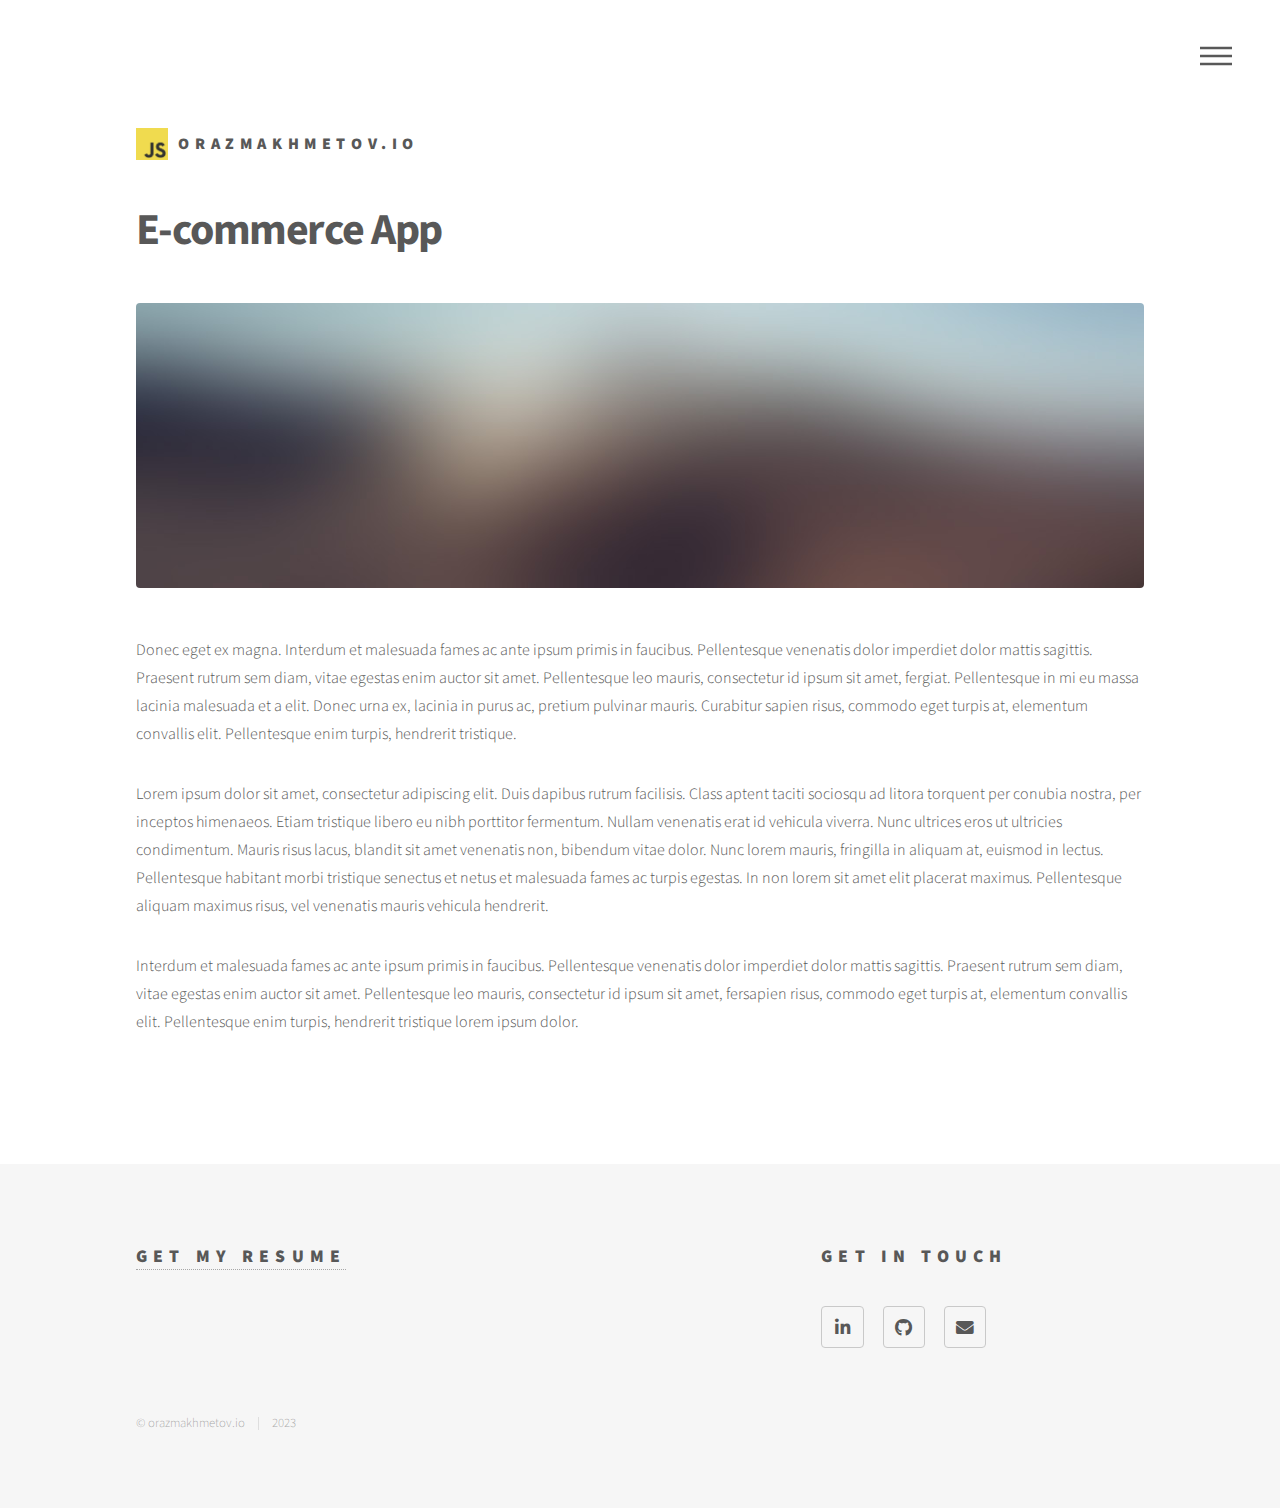
==== ecommerce.html @ 9e62b0be "Add files via upload" ====
<!DOCTYPE HTML>
<!---->
<html>
	<head>
		<title>Sample Page</title>
		<meta charset="utf-8" />
		<meta name="viewport" content="width=device-width, initial-scale=1, user-scalable=no" />
		<link rel="stylesheet" href="assets/css/main.css" />
		<noscript><link rel="stylesheet" href="assets/css/noscript.css" /></noscript>
	</head>
	<body class="is-preload">
		<!-- Wrapper -->
			<div id="wrapper">

				<!-- Header -->
					<header id="header">
						<div class="inner">

							<!-- Logo -->
								<a href="index.html" class="logo">
									<span class="symbol"><img src="images/JavaScript-logo.png" alt="" /></span><span class="title">orazmakhmetov.io</span>
								</a>

							<!-- Nav -->
								<nav>
									<ul>
										<li><a href="#menu">Menu</a></li>
									</ul>
								</nav>

						</div>
					</header>

				<!-- Menu -->
					<nav id="menu">
						<h2>Menu</h2>
						<ul>
							<li><a href="index.html">Home</a></li>
							<li><a href="generic.html">Ipsum veroeros</a></li>
							<li><a href="generic.html">Tempus etiam</a></li>
							<li><a href="generic.html">Consequat dolor</a></li>
							<li><a href="elements.html">Elements</a></li>
						</ul>
					</nav>

				<!-- Main -->
					<div id="main">
						<div class="inner">
							<h1>E-commerce App</h1>
							<span class="image main"><img src="images/pic13.jpg" alt="" /></span>
							<p>Donec eget ex magna. Interdum et malesuada fames ac ante ipsum primis in faucibus. Pellentesque venenatis dolor imperdiet dolor mattis sagittis. Praesent rutrum sem diam, vitae egestas enim auctor sit amet. Pellentesque leo mauris, consectetur id ipsum sit amet, fergiat. Pellentesque in mi eu massa lacinia malesuada et a elit. Donec urna ex, lacinia in purus ac, pretium pulvinar mauris. Curabitur sapien risus, commodo eget turpis at, elementum convallis elit. Pellentesque enim turpis, hendrerit tristique.</p>
							<p>Lorem ipsum dolor sit amet, consectetur adipiscing elit. Duis dapibus rutrum facilisis. Class aptent taciti sociosqu ad litora torquent per conubia nostra, per inceptos himenaeos. Etiam tristique libero eu nibh porttitor fermentum. Nullam venenatis erat id vehicula viverra. Nunc ultrices eros ut ultricies condimentum. Mauris risus lacus, blandit sit amet venenatis non, bibendum vitae dolor. Nunc lorem mauris, fringilla in aliquam at, euismod in lectus. Pellentesque habitant morbi tristique senectus et netus et malesuada fames ac turpis egestas. In non lorem sit amet elit placerat maximus. Pellentesque aliquam maximus risus, vel venenatis mauris vehicula hendrerit.</p>
							<p>Interdum et malesuada fames ac ante ipsum primis in faucibus. Pellentesque venenatis dolor imperdiet dolor mattis sagittis. Praesent rutrum sem diam, vitae egestas enim auctor sit amet. Pellentesque leo mauris, consectetur id ipsum sit amet, fersapien risus, commodo eget turpis at, elementum convallis elit. Pellentesque enim turpis, hendrerit tristique lorem ipsum dolor.</p>
						</div>
					</div>

				<!-- Footer -->
                <footer id="footer">
                    <div class="inner">
                        <section>
                            <h2> <a href="resume.html">
                                Get My Resume</h2>
                            </a>
                        </section>
                        <section>
                            <h2>Get in touch</h2>
                            <ul class="icons">
                                <li><a href="https://www.linkedin.com/in/omakh/" class="icon brands style2 fa-linkedin-in"><span class="label">LinkedIn</span></a></li>
                                <li><a href="https://github.com/gitoraz" class="icon brands style2 fa-github"><span class="label">GitHub</span></a></li>
                                <li><a href="mailto:omakh003@fiu.edu" class="icon solid style2 fa-envelope"><span class="label">Email</span></a></li>
                            </ul>
                        </section>
                        <ul class="copyright">
                            <li>&copy; orazmakhmetov.io</li><li>2023</a></li>
                        </ul>
                    </div>
                </footer>
        </div>

		<!-- Scripts -->
			<script src="assets/js/jquery.min.js"></script>
			<script src="assets/js/browser.min.js"></script>
			<script src="assets/js/breakpoints.min.js"></script>
			<script src="assets/js/util.js"></script>
			<script src="assets/js/main.js"></script>

	</body>
</html>
---- assets/css/main.css ----
@import url(fontawesome-all.min.css);
@import url("https://fonts.googleapis.com/css?family=Source+Sans+Pro:300,700,900");

html, body, div, span, applet, object,
iframe, h1, h2, h3, h4, h5, h6, p, blockquote,
pre, a, abbr, acronym, address, big, cite,
code, del, dfn, em, img, ins, kbd, q, s, samp,
small, strike, strong, sub, sup, tt, var, b,
u, i, center, dl, dt, dd, ol, ul, li, fieldset,
form, label, legend, table, caption, tbody,
tfoot, thead, tr, th, td, article, aside,
canvas, details, embed, figure, figcaption,
footer, header, hgroup, menu, nav, output, ruby,
section, summary, time, mark, audio, video {
	margin: 0;
	padding: 0;
	border: 0;
	font-size: 100%;
	font: inherit;
	vertical-align: baseline;}

article, aside, details, figcaption, figure,
footer, header, hgroup, menu, nav, section {
	display: block;}

body {
	line-height: 1;
}

ol, ul {
	list-style: none;
}

blockquote, q {
	quotes: none;
}

	blockquote:before, blockquote:after, q:before, q:after {
		content: '';
		content: none;
	}

table {
	border-collapse: collapse;
	border-spacing: 0;
}

body {
	-webkit-text-size-adjust: none;
}

mark {
	background-color: transparent;
	color: inherit;
}

input::-moz-focus-inner {
	border: 0;
	padding: 0;
}

input, select, textarea {
	-moz-appearance: none;
	-webkit-appearance: none;
	-ms-appearance: none;
	appearance: none;
}

/* Basic */

	@-ms-viewport {
		width: device-width;
	}

	body {
		-ms-overflow-style: scrollbar;
	}

	@media screen and (max-width: 480px) {

		html, body {
			min-width: 320px;
		}

	}

	html {
		box-sizing: border-box;
	}

	*, *:before, *:after {
		box-sizing: inherit;
	}

	body {
		background: #ffffff;
	}

		body.is-preload *, body.is-preload *:before, body.is-preload *:after {
			-moz-animation: none !important;
			-webkit-animation: none !important;
			-ms-animation: none !important;
			animation: none !important;
			-moz-transition: none !important;
			-webkit-transition: none !important;
			-ms-transition: none !important;
			transition: none !important;
		}

/* Type */

	body, input, select, textarea {
		color: #585858;
		font-family: "Source Sans Pro", Helvetica, sans-serif;
		font-size: 16pt;
		font-weight: 300;
		line-height: 1.75;
	}

		@media screen and (max-width: 1680px) {

			body, input, select, textarea {
				font-size: 14pt;
			}

		}

		@media screen and (max-width: 1280px) {

			body, input, select, textarea {
				font-size: 12pt;
			}

		}

	a {
		-moz-transition: border-bottom-color 0.2s ease, color 0.2s ease;
		-webkit-transition: border-bottom-color 0.2s ease, color 0.2s ease;
		-ms-transition: border-bottom-color 0.2s ease, color 0.2s ease;
		transition: border-bottom-color 0.2s ease, color 0.2s ease;
		text-decoration: none;
		color: #585858;
		border-bottom: dotted 1px rgba(88, 88, 88, 0.5);
	}

		a:hover {
			border-bottom-color: transparent;
			color: #f2849e !important;
		}

	strong, b {
		font-weight: 900;
	}

	em, i {
		font-style: italic;
	}

	p {
		margin: 0 0 2em 0;
	}

	h1 {
		font-size: 2.75em;
		font-weight: 700;
		line-height: 1.3;
		margin: 0 0 1em 0;
		letter-spacing: -0.035em;
	}

		h1 a {
			color: inherit;
		}

		@media screen and (max-width: 736px) {

			h1 {
				font-size: 2em;
				margin: 0 0 1em 0;
			}

		}

		@media screen and (max-width: 360px) {

			h1 {
				font-size: 1.75em;
			}

		}

	h2, h3, h4, h5, h6 {
		font-weight: 900;
		line-height: 1.5;
		margin: 0 0 2em 0;
		text-transform: uppercase;
		letter-spacing: 0.35em;
	}

		h2 a, h3 a, h4 a, h5 a, h6 a {
			color: inherit;
		}

	h2 {
		font-size: 1.1em;
	}

	h3 {
		font-size: 1em;
	}

	h4 {
		font-size: 0.8em;
	}

	h5 {
		font-size: 0.8em;
	}

	h6 {
		font-size: 0.8em;
	}

	@media screen and (max-width: 980px) {

		h1 br, h2 br, h3 br, h4 br, h5 br, h6 br {
			display: none;
		}

	}

	@media screen and (max-width: 736px) {

		h2 {
			font-size: 1em;
		}

		h3 {
			font-size: 0.8em;
		}

	}

	sub {
		font-size: 0.8em;
		position: relative;
		top: 0.5em;
	}

	sup {
		font-size: 0.8em;
		position: relative;
		top: -0.5em;
	}

	blockquote {
		border-left: solid 4px #c9c9c9;
		font-style: italic;
		margin: 0 0 2em 0;
		padding: 0.5em 0 0.5em 2em;
	}

	code {
		background: rgba(144, 144, 144, 0.075);
		border-radius: 4px;
		border: solid 1px #c9c9c9;
		font-family: "Courier New", monospace;
		font-size: 0.9em;
		margin: 0 0.25em;
		padding: 0.25em 0.65em;
	}

	pre {
		-webkit-overflow-scrolling: touch;
		font-family: "Courier New", monospace;
		font-size: 0.9em;
		margin: 0 0 2em 0;
	}

		pre code {
			display: block;
			line-height: 1.75;
			padding: 1em 1.5em;
			overflow-x: auto;
		}

	hr {
		border: 0;
		border-bottom: solid 1px #c9c9c9;
		margin: 2em 0;
	}

		hr.major {
			margin: 3em 0;
		}

	.align-left {
		text-align: left;
	}

	.align-center {
		text-align: center;
	}

	.align-right {
		text-align: right;
	}

/* Row */

	.row {
		display: flex;
		flex-wrap: wrap;
		box-sizing: border-box;
		align-items: stretch;
	}

		.row > * {
			box-sizing: border-box;
		}

		.row.gtr-uniform > * > :last-child {
			margin-bottom: 0;
		}

		.row.aln-left {
			justify-content: flex-start;
		}

		.row.aln-center {
			justify-content: center;
		}

		.row.aln-right {
			justify-content: flex-end;
		}

		.row.aln-top {
			align-items: flex-start;
		}

		.row.aln-middle {
			align-items: center;
		}

		.row.aln-bottom {
			align-items: flex-end;
		}

		.row > .imp {
			order: -1;
		}

		.row > .col-1 {
			width: 8.33333%;
		}

		.row > .off-1 {
			margin-left: 8.33333%;
		}

		.row > .col-2 {
			width: 16.66667%;
		}

		.row > .off-2 {
			margin-left: 16.66667%;
		}

		.row > .col-3 {
			width: 25%;
		}

		.row > .off-3 {
			margin-left: 25%;
		}

		.row > .col-4 {
			width: 33.33333%;
		}

		.row > .off-4 {
			margin-left: 33.33333%;
		}

		.row > .col-5 {
			width: 41.66667%;
		}

		.row > .off-5 {
			margin-left: 41.66667%;
		}

		.row > .col-6 {
			width: 50%;
		}

		.row > .off-6 {
			margin-left: 50%;
		}

		.row > .col-7 {
			width: 58.33333%;
		}

		.row > .off-7 {
			margin-left: 58.33333%;
		}

		.row > .col-8 {
			width: 66.66667%;
		}

		.row > .off-8 {
			margin-left: 66.66667%;
		}

		.row > .col-9 {
			width: 75%;
		}

		.row > .off-9 {
			margin-left: 75%;
		}

		.row > .col-10 {
			width: 83.33333%;
		}

		.row > .off-10 {
			margin-left: 83.33333%;
		}

		.row > .col-11 {
			width: 91.66667%;
		}

		.row > .off-11 {
			margin-left: 91.66667%;
		}

		.row > .col-12 {
			width: 100%;
		}

		.row > .off-12 {
			margin-left: 100%;
		}

		.row.gtr-0 {
			margin-top: 0;
			margin-left: 0em;
		}

			.row.gtr-0 > * {
				padding: 0 0 0 0em;
			}

			.row.gtr-0.gtr-uniform {
				margin-top: 0em;
			}

				.row.gtr-0.gtr-uniform > * {
					padding-top: 0em;
				}

		.row.gtr-25 {
			margin-top: 0;
			margin-left: -0.5em;
		}

			.row.gtr-25 > * {
				padding: 0 0 0 0.5em;
			}

			.row.gtr-25.gtr-uniform {
				margin-top: -0.5em;
			}

				.row.gtr-25.gtr-uniform > * {
					padding-top: 0.5em;
				}

		.row.gtr-50 {
			margin-top: 0;
			margin-left: -1em;
		}

			.row.gtr-50 > * {
				padding: 0 0 0 1em;
			}

			.row.gtr-50.gtr-uniform {
				margin-top: -1em;
			}

				.row.gtr-50.gtr-uniform > * {
					padding-top: 1em;
				}

		.row {
			margin-top: 0;
			margin-left: -2em;
		}

			.row > * {
				padding: 0 0 0 2em;
			}

			.row.gtr-uniform {
				margin-top: -2em;
			}

				.row.gtr-uniform > * {
					padding-top: 2em;
				}

		.row.gtr-150 {
			margin-top: 0;
			margin-left: -3em;
		}

			.row.gtr-150 > * {
				padding: 0 0 0 3em;
			}

			.row.gtr-150.gtr-uniform {
				margin-top: -3em;
			}

				.row.gtr-150.gtr-uniform > * {
					padding-top: 3em;
				}

		.row.gtr-200 {
			margin-top: 0;
			margin-left: -4em;
		}

			.row.gtr-200 > * {
				padding: 0 0 0 4em;
			}

			.row.gtr-200.gtr-uniform {
				margin-top: -4em;
			}

				.row.gtr-200.gtr-uniform > * {
					padding-top: 4em;
				}

		@media screen and (max-width: 1680px) {

			.row {
				display: flex;
				flex-wrap: wrap;
				box-sizing: border-box;
				align-items: stretch;
			}

				.row > * {
					box-sizing: border-box;
				}

				.row.gtr-uniform > * > :last-child {
					margin-bottom: 0;
				}

				.row.aln-left {
					justify-content: flex-start;
				}

				.row.aln-center {
					justify-content: center;
				}

				.row.aln-right {
					justify-content: flex-end;
				}

				.row.aln-top {
					align-items: flex-start;
				}

				.row.aln-middle {
					align-items: center;
				}

				.row.aln-bottom {
					align-items: flex-end;
				}

				.row > .imp-xlarge {
					order: -1;
				}

				.row > .col-1-xlarge {
					width: 8.33333%;
				}

				.row > .off-1-xlarge {
					margin-left: 8.33333%;
				}

				.row > .col-2-xlarge {
					width: 16.66667%;
				}

				.row > .off-2-xlarge {
					margin-left: 16.66667%;
				}

				.row > .col-3-xlarge {
					width: 25%;
				}

				.row > .off-3-xlarge {
					margin-left: 25%;
				}

				.row > .col-4-xlarge {
					width: 33.33333%;
				}

				.row > .off-4-xlarge {
					margin-left: 33.33333%;
				}

				.row > .col-5-xlarge {
					width: 41.66667%;
				}

				.row > .off-5-xlarge {
					margin-left: 41.66667%;
				}

				.row > .col-6-xlarge {
					width: 50%;
				}

				.row > .off-6-xlarge {
					margin-left: 50%;
				}

				.row > .col-7-xlarge {
					width: 58.33333%;
				}

				.row > .off-7-xlarge {
					margin-left: 58.33333%;
				}

				.row > .col-8-xlarge {
					width: 66.66667%;
				}

				.row > .off-8-xlarge {
					margin-left: 66.66667%;
				}

				.row > .col-9-xlarge {
					width: 75%;
				}

				.row > .off-9-xlarge {
					margin-left: 75%;
				}

				.row > .col-10-xlarge {
					width: 83.33333%;
				}

				.row > .off-10-xlarge {
					margin-left: 83.33333%;
				}

				.row > .col-11-xlarge {
					width: 91.66667%;
				}

				.row > .off-11-xlarge {
					margin-left: 91.66667%;
				}

				.row > .col-12-xlarge {
					width: 100%;
				}

				.row > .off-12-xlarge {
					margin-left: 100%;
				}

				.row.gtr-0 {
					margin-top: 0;
					margin-left: 0em;
				}

					.row.gtr-0 > * {
						padding: 0 0 0 0em;
					}

					.row.gtr-0.gtr-uniform {
						margin-top: 0em;
					}

						.row.gtr-0.gtr-uniform > * {
							padding-top: 0em;
						}

				.row.gtr-25 {
					margin-top: 0;
					margin-left: -0.5em;
				}

					.row.gtr-25 > * {
						padding: 0 0 0 0.5em;
					}

					.row.gtr-25.gtr-uniform {
						margin-top: -0.5em;
					}

						.row.gtr-25.gtr-uniform > * {
							padding-top: 0.5em;
						}

				.row.gtr-50 {
					margin-top: 0;
					margin-left: -1em;
				}

					.row.gtr-50 > * {
						padding: 0 0 0 1em;
					}

					.row.gtr-50.gtr-uniform {
						margin-top: -1em;
					}

						.row.gtr-50.gtr-uniform > * {
							padding-top: 1em;
						}

				.row {
					margin-top: 0;
					margin-left: -2em;
				}

					.row > * {
						padding: 0 0 0 2em;
					}

					.row.gtr-uniform {
						margin-top: -2em;
					}

						.row.gtr-uniform > * {
							padding-top: 2em;
						}

				.row.gtr-150 {
					margin-top: 0;
					margin-left: -3em;
				}

					.row.gtr-150 > * {
						padding: 0 0 0 3em;
					}

					.row.gtr-150.gtr-uniform {
						margin-top: -3em;
					}

						.row.gtr-150.gtr-uniform > * {
							padding-top: 3em;
						}

				.row.gtr-200 {
					margin-top: 0;
					margin-left: -4em;
				}

					.row.gtr-200 > * {
						padding: 0 0 0 4em;
					}

					.row.gtr-200.gtr-uniform {
						margin-top: -4em;
					}

						.row.gtr-200.gtr-uniform > * {
							padding-top: 4em;
						}

		}

		@media screen and (max-width: 1280px) {

			.row {
				display: flex;
				flex-wrap: wrap;
				box-sizing: border-box;
				align-items: stretch;
			}

				.row > * {
					box-sizing: border-box;
				}

				.row.gtr-uniform > * > :last-child {
					margin-bottom: 0;
				}

				.row.aln-left {
					justify-content: flex-start;
				}

				.row.aln-center {
					justify-content: center;
				}

				.row.aln-right {
					justify-content: flex-end;
				}

				.row.aln-top {
					align-items: flex-start;
				}

				.row.aln-middle {
					align-items: center;
				}

				.row.aln-bottom {
					align-items: flex-end;
				}

				.row > .imp-large {
					order: -1;
				}

				.row > .col-1-large {
					width: 8.33333%;
				}

				.row > .off-1-large {
					margin-left: 8.33333%;
				}

				.row > .col-2-large {
					width: 16.66667%;
				}

				.row > .off-2-large {
					margin-left: 16.66667%;
				}

				.row > .col-3-large {
					width: 25%;
				}

				.row > .off-3-large {
					margin-left: 25%;
				}

				.row > .col-4-large {
					width: 33.33333%;
				}

				.row > .off-4-large {
					margin-left: 33.33333%;
				}

				.row > .col-5-large {
					width: 41.66667%;
				}

				.row > .off-5-large {
					margin-left: 41.66667%;
				}

				.row > .col-6-large {
					width: 50%;
				}

				.row > .off-6-large {
					margin-left: 50%;
				}

				.row > .col-7-large {
					width: 58.33333%;
				}

				.row > .off-7-large {
					margin-left: 58.33333%;
				}

				.row > .col-8-large {
					width: 66.66667%;
				}

				.row > .off-8-large {
					margin-left: 66.66667%;
				}

				.row > .col-9-large {
					width: 75%;
				}

				.row > .off-9-large {
					margin-left: 75%;
				}

				.row > .col-10-large {
					width: 83.33333%;
				}

				.row > .off-10-large {
					margin-left: 83.33333%;
				}

				.row > .col-11-large {
					width: 91.66667%;
				}

				.row > .off-11-large {
					margin-left: 91.66667%;
				}

				.row > .col-12-large {
					width: 100%;
				}

				.row > .off-12-large {
					margin-left: 100%;
				}

				.row.gtr-0 {
					margin-top: 0;
					margin-left: 0em;
				}

					.row.gtr-0 > * {
						padding: 0 0 0 0em;
					}

					.row.gtr-0.gtr-uniform {
						margin-top: 0em;
					}

						.row.gtr-0.gtr-uniform > * {
							padding-top: 0em;
						}

				.row.gtr-25 {
					margin-top: 0;
					margin-left: -0.5em;
				}

					.row.gtr-25 > * {
						padding: 0 0 0 0.5em;
					}

					.row.gtr-25.gtr-uniform {
						margin-top: -0.5em;
					}

						.row.gtr-25.gtr-uniform > * {
							padding-top: 0.5em;
						}

				.row.gtr-50 {
					margin-top: 0;
					margin-left: -1em;
				}

					.row.gtr-50 > * {
						padding: 0 0 0 1em;
					}

					.row.gtr-50.gtr-uniform {
						margin-top: -1em;
					}

						.row.gtr-50.gtr-uniform > * {
							padding-top: 1em;
						}

				.row {
					margin-top: 0;
					margin-left: -2em;
				}

					.row > * {
						padding: 0 0 0 2em;
					}

					.row.gtr-uniform {
						margin-top: -2em;
					}

						.row.gtr-uniform > * {
							padding-top: 2em;
						}

				.row.gtr-150 {
					margin-top: 0;
					margin-left: -3em;
				}

					.row.gtr-150 > * {
						padding: 0 0 0 3em;
					}

					.row.gtr-150.gtr-uniform {
						margin-top: -3em;
					}

						.row.gtr-150.gtr-uniform > * {
							padding-top: 3em;
						}

				.row.gtr-200 {
					margin-top: 0;
					margin-left: -4em;
				}

					.row.gtr-200 > * {
						padding: 0 0 0 4em;
					}

					.row.gtr-200.gtr-uniform {
						margin-top: -4em;
					}

						.row.gtr-200.gtr-uniform > * {
							padding-top: 4em;
						}

		}

		@media screen and (max-width: 980px) {

			.row {
				display: flex;
				flex-wrap: wrap;
				box-sizing: border-box;
				align-items: stretch;
			}

				.row > * {
					box-sizing: border-box;
				}

				.row.gtr-uniform > * > :last-child {
					margin-bottom: 0;
				}

				.row.aln-left {
					justify-content: flex-start;
				}

				.row.aln-center {
					justify-content: center;
				}

				.row.aln-right {
					justify-content: flex-end;
				}

				.row.aln-top {
					align-items: flex-start;
				}

				.row.aln-middle {
					align-items: center;
				}

				.row.aln-bottom {
					align-items: flex-end;
				}

				.row > .imp-medium {
					order: -1;
				}

				.row > .col-1-medium {
					width: 8.33333%;
				}

				.row > .off-1-medium {
					margin-left: 8.33333%;
				}

				.row > .col-2-medium {
					width: 16.66667%;
				}

				.row > .off-2-medium {
					margin-left: 16.66667%;
				}

				.row > .col-3-medium {
					width: 25%;
				}

				.row > .off-3-medium {
					margin-left: 25%;
				}

				.row > .col-4-medium {
					width: 33.33333%;
				}

				.row > .off-4-medium {
					margin-left: 33.33333%;
				}

				.row > .col-5-medium {
					width: 41.66667%;
				}

				.row > .off-5-medium {
					margin-left: 41.66667%;
				}

				.row > .col-6-medium {
					width: 50%;
				}

				.row > .off-6-medium {
					margin-left: 50%;
				}

				.row > .col-7-medium {
					width: 58.33333%;
				}

				.row > .off-7-medium {
					margin-left: 58.33333%;
				}

				.row > .col-8-medium {
					width: 66.66667%;
				}

				.row > .off-8-medium {
					margin-left: 66.66667%;
				}

				.row > .col-9-medium {
					width: 75%;
				}

				.row > .off-9-medium {
					margin-left: 75%;
				}

				.row > .col-10-medium {
					width: 83.33333%;
				}

				.row > .off-10-medium {
					margin-left: 83.33333%;
				}

				.row > .col-11-medium {
					width: 91.66667%;
				}

				.row > .off-11-medium {
					margin-left: 91.66667%;
				}

				.row > .col-12-medium {
					width: 100%;
				}

				.row > .off-12-medium {
					margin-left: 100%;
				}

				.row.gtr-0 {
					margin-top: 0;
					margin-left: 0em;
				}

					.row.gtr-0 > * {
						padding: 0 0 0 0em;
					}

					.row.gtr-0.gtr-uniform {
						margin-top: 0em;
					}

						.row.gtr-0.gtr-uniform > * {
							padding-top: 0em;
						}

				.row.gtr-25 {
					margin-top: 0;
					margin-left: -0.375em;
				}

					.row.gtr-25 > * {
						padding: 0 0 0 0.375em;
					}

					.row.gtr-25.gtr-uniform {
						margin-top: -0.375em;
					}

						.row.gtr-25.gtr-uniform > * {
							padding-top: 0.375em;
						}

				.row.gtr-50 {
					margin-top: 0;
					margin-left: -0.75em;
				}

					.row.gtr-50 > * {
						padding: 0 0 0 0.75em;
					}

					.row.gtr-50.gtr-uniform {
						margin-top: -0.75em;
					}

						.row.gtr-50.gtr-uniform > * {
							padding-top: 0.75em;
						}

				.row {
					margin-top: 0;
					margin-left: -1.5em;
				}

					.row > * {
						padding: 0 0 0 1.5em;
					}

					.row.gtr-uniform {
						margin-top: -1.5em;
					}

						.row.gtr-uniform > * {
							padding-top: 1.5em;
						}

				.row.gtr-150 {
					margin-top: 0;
					margin-left: -2.25em;
				}

					.row.gtr-150 > * {
						padding: 0 0 0 2.25em;
					}

					.row.gtr-150.gtr-uniform {
						margin-top: -2.25em;
					}

						.row.gtr-150.gtr-uniform > * {
							padding-top: 2.25em;
						}

				.row.gtr-200 {
					margin-top: 0;
					margin-left: -3em;
				}

					.row.gtr-200 > * {
						padding: 0 0 0 3em;
					}

					.row.gtr-200.gtr-uniform {
						margin-top: -3em;
					}

						.row.gtr-200.gtr-uniform > * {
							padding-top: 3em;
						}

		}

		@media screen and (max-width: 736px) {

			.row {
				display: flex;
				flex-wrap: wrap;
				box-sizing: border-box;
				align-items: stretch;
			}

				.row > * {
					box-sizing: border-box;
				}

				.row.gtr-uniform > * > :last-child {
					margin-bottom: 0;
				}

				.row.aln-left {
					justify-content: flex-start;
				}

				.row.aln-center {
					justify-content: center;
				}

				.row.aln-right {
					justify-content: flex-end;
				}

				.row.aln-top {
					align-items: flex-start;
				}

				.row.aln-middle {
					align-items: center;
				}

				.row.aln-bottom {
					align-items: flex-end;
				}

				.row > .imp-small {
					order: -1;
				}

				.row > .col-1-small {
					width: 8.33333%;
				}

				.row > .off-1-small {
					margin-left: 8.33333%;
				}

				.row > .col-2-small {
					width: 16.66667%;
				}

				.row > .off-2-small {
					margin-left: 16.66667%;
				}

				.row > .col-3-small {
					width: 25%;
				}

				.row > .off-3-small {
					margin-left: 25%;
				}

				.row > .col-4-small {
					width: 33.33333%;
				}

				.row > .off-4-small {
					margin-left: 33.33333%;
				}

				.row > .col-5-small {
					width: 41.66667%;
				}

				.row > .off-5-small {
					margin-left: 41.66667%;
				}

				.row > .col-6-small {
					width: 50%;
				}

				.row > .off-6-small {
					margin-left: 50%;
				}

				.row > .col-7-small {
					width: 58.33333%;
				}

				.row > .off-7-small {
					margin-left: 58.33333%;
				}

				.row > .col-8-small {
					width: 66.66667%;
				}

				.row > .off-8-small {
					margin-left: 66.66667%;
				}

				.row > .col-9-small {
					width: 75%;
				}

				.row > .off-9-small {
					margin-left: 75%;
				}

				.row > .col-10-small {
					width: 83.33333%;
				}

				.row > .off-10-small {
					margin-left: 83.33333%;
				}

				.row > .col-11-small {
					width: 91.66667%;
				}

				.row > .off-11-small {
					margin-left: 91.66667%;
				}

				.row > .col-12-small {
					width: 100%;
				}

				.row > .off-12-small {
					margin-left: 100%;
				}

				.row.gtr-0 {
					margin-top: 0;
					margin-left: 0em;
				}

					.row.gtr-0 > * {
						padding: 0 0 0 0em;
					}

					.row.gtr-0.gtr-uniform {
						margin-top: 0em;
					}

						.row.gtr-0.gtr-uniform > * {
							padding-top: 0em;
						}

				.row.gtr-25 {
					margin-top: 0;
					margin-left: -0.25em;
				}

					.row.gtr-25 > * {
						padding: 0 0 0 0.25em;
					}

					.row.gtr-25.gtr-uniform {
						margin-top: -0.25em;
					}

						.row.gtr-25.gtr-uniform > * {
							padding-top: 0.25em;
						}

				.row.gtr-50 {
					margin-top: 0;
					margin-left: -0.5em;
				}

					.row.gtr-50 > * {
						padding: 0 0 0 0.5em;
					}

					.row.gtr-50.gtr-uniform {
						margin-top: -0.5em;
					}

						.row.gtr-50.gtr-uniform > * {
							padding-top: 0.5em;
						}

				.row {
					margin-top: 0;
					margin-left: -1em;
				}

					.row > * {
						padding: 0 0 0 1em;
					}

					.row.gtr-uniform {
						margin-top: -1em;
					}

						.row.gtr-uniform > * {
							padding-top: 1em;
						}

				.row.gtr-150 {
					margin-top: 0;
					margin-left: -1.5em;
				}

					.row.gtr-150 > * {
						padding: 0 0 0 1.5em;
					}

					.row.gtr-150.gtr-uniform {
						margin-top: -1.5em;
					}

						.row.gtr-150.gtr-uniform > * {
							padding-top: 1.5em;
						}

				.row.gtr-200 {
					margin-top: 0;
					margin-left: -2em;
				}

					.row.gtr-200 > * {
						padding: 0 0 0 2em;
					}

					.row.gtr-200.gtr-uniform {
						margin-top: -2em;
					}

						.row.gtr-200.gtr-uniform > * {
							padding-top: 2em;
						}

		}

		@media screen and (max-width: 480px) {

			.row {
				display: flex;
				flex-wrap: wrap;
				box-sizing: border-box;
				align-items: stretch;
			}

				.row > * {
					box-sizing: border-box;
				}

				.row.gtr-uniform > * > :last-child {
					margin-bottom: 0;
				}

				.row.aln-left {
					justify-content: flex-start;
				}

				.row.aln-center {
					justify-content: center;
				}

				.row.aln-right {
					justify-content: flex-end;
				}

				.row.aln-top {
					align-items: flex-start;
				}

				.row.aln-middle {
					align-items: center;
				}

				.row.aln-bottom {
					align-items: flex-end;
				}

				.row > .imp-xsmall {
					order: -1;
				}

				.row > .col-1-xsmall {
					width: 8.33333%;
				}

				.row > .off-1-xsmall {
					margin-left: 8.33333%;
				}

				.row > .col-2-xsmall {
					width: 16.66667%;
				}

				.row > .off-2-xsmall {
					margin-left: 16.66667%;
				}

				.row > .col-3-xsmall {
					width: 25%;
				}

				.row > .off-3-xsmall {
					margin-left: 25%;
				}

				.row > .col-4-xsmall {
					width: 33.33333%;
				}

				.row > .off-4-xsmall {
					margin-left: 33.33333%;
				}

				.row > .col-5-xsmall {
					width: 41.66667%;
				}

				.row > .off-5-xsmall {
					margin-left: 41.66667%;
				}

				.row > .col-6-xsmall {
					width: 50%;
				}

				.row > .off-6-xsmall {
					margin-left: 50%;
				}

				.row > .col-7-xsmall {
					width: 58.33333%;
				}

				.row > .off-7-xsmall {
					margin-left: 58.33333%;
				}

				.row > .col-8-xsmall {
					width: 66.66667%;
				}

				.row > .off-8-xsmall {
					margin-left: 66.66667%;
				}

				.row > .col-9-xsmall {
					width: 75%;
				}

				.row > .off-9-xsmall {
					margin-left: 75%;
				}

				.row > .col-10-xsmall {
					width: 83.33333%;
				}

				.row > .off-10-xsmall {
					margin-left: 83.33333%;
				}

				.row > .col-11-xsmall {
					width: 91.66667%;
				}

				.row > .off-11-xsmall {
					margin-left: 91.66667%;
				}

				.row > .col-12-xsmall {
					width: 100%;
				}

				.row > .off-12-xsmall {
					margin-left: 100%;
				}

				.row.gtr-0 {
					margin-top: 0;
					margin-left: 0em;
				}

					.row.gtr-0 > * {
						padding: 0 0 0 0em;
					}

					.row.gtr-0.gtr-uniform {
						margin-top: 0em;
					}

						.row.gtr-0.gtr-uniform > * {
							padding-top: 0em;
						}

				.row.gtr-25 {
					margin-top: 0;
					margin-left: -0.25em;
				}

					.row.gtr-25 > * {
						padding: 0 0 0 0.25em;
					}

					.row.gtr-25.gtr-uniform {
						margin-top: -0.25em;
					}

						.row.gtr-25.gtr-uniform > * {
							padding-top: 0.25em;
						}

				.row.gtr-50 {
					margin-top: 0;
					margin-left: -0.5em;
				}

					.row.gtr-50 > * {
						padding: 0 0 0 0.5em;
					}

					.row.gtr-50.gtr-uniform {
						margin-top: -0.5em;
					}

						.row.gtr-50.gtr-uniform > * {
							padding-top: 0.5em;
						}

				.row {
					margin-top: 0;
					margin-left: -1em;
				}

					.row > * {
						padding: 0 0 0 1em;
					}

					.row.gtr-uniform {
						margin-top: -1em;
					}

						.row.gtr-uniform > * {
							padding-top: 1em;
						}

				.row.gtr-150 {
					margin-top: 0;
					margin-left: -1.5em;
				}

					.row.gtr-150 > * {
						padding: 0 0 0 1.5em;
					}

					.row.gtr-150.gtr-uniform {
						margin-top: -1.5em;
					}

						.row.gtr-150.gtr-uniform > * {
							padding-top: 1.5em;
						}

				.row.gtr-200 {
					margin-top: 0;
					margin-left: -2em;
				}

					.row.gtr-200 > * {
						padding: 0 0 0 2em;
					}

					.row.gtr-200.gtr-uniform {
						margin-top: -2em;
					}

						.row.gtr-200.gtr-uniform > * {
							padding-top: 2em;
						}

		}

/* Section/Article */

	section.special, article.special {
		text-align: center;
	}

	header p {
		margin-top: -1em;
	}

	@media screen and (max-width: 736px) {

		header p {
			margin-top: 0;
		}

	}

/* Icon */

	.icon {
		text-decoration: none;
		border-bottom: none;
		position: relative;
	}

		.icon:before {
			-moz-osx-font-smoothing: grayscale;
			-webkit-font-smoothing: antialiased;
			display: inline-block;
			font-style: normal;
			font-variant: normal;
			text-rendering: auto;
			line-height: 1;
			text-transform: none !important;
			font-family: 'Font Awesome 5 Free';
			font-weight: 400;
		}

		.icon > .label {
			display: none;
		}

		.icon:before {
			line-height: inherit;
		}

		.icon.solid:before {
			font-weight: 900;
		}

		.icon.brands:before {
			font-family: 'Font Awesome 5 Brands';
		}

		.icon.style2 {
			-moz-transition: background-color 0.2s ease-in-out, color 0.2s ease-in-out, border-color 0.2s ease-in-out;
			-webkit-transition: background-color 0.2s ease-in-out, color 0.2s ease-in-out, border-color 0.2s ease-in-out;
			-ms-transition: background-color 0.2s ease-in-out, color 0.2s ease-in-out, border-color 0.2s ease-in-out;
			transition: background-color 0.2s ease-in-out, color 0.2s ease-in-out, border-color 0.2s ease-in-out;
			background-color: transparent;
			border: solid 1px #c9c9c9;
			border-radius: 4px;
			width: 2.65em;
			height: 2.65em;
			display: inline-block;
			text-align: center;
			line-height: 2.65em;
			color: inherit;
		}

			.icon.style2:before {
				font-size: 1.1em;
			}

			.icon.style2:hover {
				color: #f2849e;
				border-color: #f2849e;
			}

			.icon.style2:active {
				background-color: rgba(242, 132, 158, 0.1);
			}

/* List */

	ol {
		list-style: decimal;
		margin: 0 0 2em 0;
		padding-left: 1.25em;
	}

		ol li {
			padding-left: 0.25em;
		}

	ul {
		list-style: disc;
		margin: 0 0 2em 0;
		padding-left: 1em;
	}

		ul li {
			padding-left: 0.5em;
		}

		ul.alt {
			list-style: none;
			padding-left: 0;
		}

			ul.alt li {
				border-top: solid 1px #c9c9c9;
				padding: 0.5em 0;
			}

				ul.alt li:first-child {
					border-top: 0;
					padding-top: 0;
				}

	dl {
		margin: 0 0 2em 0;
	}

		dl dt {
			display: block;
			font-weight: 900;
			margin: 0 0 1em 0;
		}

		dl dd {
			margin-left: 2em;
		}

/* Actions */

	ul.actions {
		display: -moz-flex;
		display: -webkit-flex;
		display: -ms-flex;
		display: flex;
		cursor: default;
		list-style: none;
		margin-left: -1em;
		padding-left: 0;
	}

		ul.actions li {
			padding: 0 0 0 1em;
			vertical-align: middle;
		}

		ul.actions.special {
			-moz-justify-content: center;
			-webkit-justify-content: center;
			-ms-justify-content: center;
			justify-content: center;
			width: 100%;
			margin-left: 0;
		}

			ul.actions.special li:first-child {
				padding-left: 0;
			}

		ul.actions.stacked {
			-moz-flex-direction: column;
			-webkit-flex-direction: column;
			-ms-flex-direction: column;
			flex-direction: column;
			margin-left: 0;
		}

			ul.actions.stacked li {
				padding: 1.3em 0 0 0;
			}

				ul.actions.stacked li:first-child {
					padding-top: 0;
				}

		ul.actions.fit {
			width: calc(100% + 1em);
		}

			ul.actions.fit li {
				-moz-flex-grow: 1;
				-webkit-flex-grow: 1;
				-ms-flex-grow: 1;
				flex-grow: 1;
				-moz-flex-shrink: 1;
				-webkit-flex-shrink: 1;
				-ms-flex-shrink: 1;
				flex-shrink: 1;
				width: 100%;
			}

				ul.actions.fit li > * {
					width: 100%;
				}

			ul.actions.fit.stacked {
				width: 100%;
			}

		@media screen and (max-width: 480px) {

			ul.actions:not(.fixed) {
				-moz-flex-direction: column;
				-webkit-flex-direction: column;
				-ms-flex-direction: column;
				flex-direction: column;
				margin-left: 0;
				width: 100% !important;
			}

				ul.actions:not(.fixed) li {
					-moz-flex-grow: 1;
					-webkit-flex-grow: 1;
					-ms-flex-grow: 1;
					flex-grow: 1;
					-moz-flex-shrink: 1;
					-webkit-flex-shrink: 1;
					-ms-flex-shrink: 1;
					flex-shrink: 1;
					padding: 1em 0 0 0;
					text-align: center;
					width: 100%;
				}

					ul.actions:not(.fixed) li > * {
						width: 100%;
					}

					ul.actions:not(.fixed) li:first-child {
						padding-top: 0;
					}

					ul.actions:not(.fixed) li input[type="submit"],
					ul.actions:not(.fixed) li input[type="reset"],
					ul.actions:not(.fixed) li input[type="button"],
					ul.actions:not(.fixed) li button,
					ul.actions:not(.fixed) li .button {
						width: 100%;
					}

						ul.actions:not(.fixed) li input[type="submit"].icon:before,
						ul.actions:not(.fixed) li input[type="reset"].icon:before,
						ul.actions:not(.fixed) li input[type="button"].icon:before,
						ul.actions:not(.fixed) li button.icon:before,
						ul.actions:not(.fixed) li .button.icon:before {
							margin-left: -0.5rem;
						}

		}

/* Icons */

	ul.icons {
		cursor: default;
		list-style: none;
		padding-left: 0;
		margin: -1em 0 2em -1em;
	}

		ul.icons li {
			display: inline-block;
			padding: 1em 0 0 1em;
		}

/* Form */

	form {
		margin: 0 0 2em 0;
		overflow-x: hidden;
	}

		form > :last-child {
			margin-bottom: 0;
		}

		form > .fields {
			display: -moz-flex;
			display: -webkit-flex;
			display: -ms-flex;
			display: flex;
			-moz-flex-wrap: wrap;
			-webkit-flex-wrap: wrap;
			-ms-flex-wrap: wrap;
			flex-wrap: wrap;
			width: calc(100% + 3em);
			margin: -1.5em 0 2em -1.5em;
		}

			form > .fields > .field {
				-moz-flex-grow: 0;
				-webkit-flex-grow: 0;
				-ms-flex-grow: 0;
				flex-grow: 0;
				-moz-flex-shrink: 0;
				-webkit-flex-shrink: 0;
				-ms-flex-shrink: 0;
				flex-shrink: 0;
				padding: 1.5em 0 0 1.5em;
				width: calc(100% - 1.5em);
			}

				form > .fields > .field.half {
					width: calc(50% - 0.75em);
				}

				form > .fields > .field.third {
					width: calc(100%/3 - 0.5em);
				}

				form > .fields > .field.quarter {
					width: calc(25% - 0.375em);
				}

		@media screen and (max-width: 480px) {

			form > .fields {
				width: calc(100% + 3em);
				margin: -1.5em 0 2em -1.5em;
			}

				form > .fields > .field {
					padding: 1.5em 0 0 1.5em;
					width: calc(100% - 1.5em);
				}

					form > .fields > .field.half {
						width: calc(100% - 1.5em);
					}

					form > .fields > .field.third {
						width: calc(100% - 1.5em);
					}

					form > .fields > .field.quarter {
						width: calc(100% - 1.5em);
					}

		}

	label {
		display: block;
		font-size: 0.9em;
		font-weight: 900;
		margin: 0 0 1em 0;
	}

	input[type="text"],
	input[type="password"],
	input[type="email"],
	input[type="tel"],
	select,
	textarea {
		-moz-appearance: none;
		-webkit-appearance: none;
		-ms-appearance: none;
		appearance: none;
		background-color: transparent;
		border: none;
		border-radius: 0;
		border-bottom: solid 1px #c9c9c9;
		color: inherit;
		display: block;
		outline: 0;
		padding: 0;
		text-decoration: none;
		width: 100%;
	}

		input[type="text"]:invalid,
		input[type="password"]:invalid,
		input[type="email"]:invalid,
		input[type="tel"]:invalid,
		select:invalid,
		textarea:invalid {
			box-shadow: none;
		}

		input[type="text"]:focus,
		input[type="password"]:focus,
		input[type="email"]:focus,
		input[type="tel"]:focus,
		select:focus,
		textarea:focus {
			border-bottom-color: #f2849e;
			box-shadow: inset 0 -1px 0 0 #f2849e;
		}

	select {
		background-image: url("data:image/svg+xml;charset=utf8,%3Csvg xmlns='http://www.w3.org/2000/svg' width='40' height='40' preserveAspectRatio='none' viewBox='0 0 40 40'%3E%3Cpath d='M9.4,12.3l10.4,10.4l10.4-10.4c0.2-0.2,0.5-0.4,0.9-0.4c0.3,0,0.6,0.1,0.9,0.4l3.3,3.3c0.2,0.2,0.4,0.5,0.4,0.9 c0,0.4-0.1,0.6-0.4,0.9L20.7,31.9c-0.2,0.2-0.5,0.4-0.9,0.4c-0.3,0-0.6-0.1-0.9-0.4L4.3,17.3c-0.2-0.2-0.4-0.5-0.4-0.9 c0-0.4,0.1-0.6,0.4-0.9l3.3-3.3c0.2-0.2,0.5-0.4,0.9-0.4S9.1,12.1,9.4,12.3z' fill='%23c9c9c9' /%3E%3C/svg%3E");
		background-size: 1.25rem;
		background-repeat: no-repeat;
		background-position: calc(100% - 1rem) center;
		height: 3em;
		padding-right: 3em;
		text-overflow: ellipsis;
	}

		select option {
			background: #ffffff;
		}

		select:focus::-ms-value {
			background-color: transparent;
		}

		select::-ms-expand {
			display: none;
		}

	input[type="text"],
	input[type="password"],
	input[type="email"],
	select {
		height: 3em;
	}

	textarea {
		padding: 0;
		min-height: 3.75em;
	}

	input[type="checkbox"],
	input[type="radio"] {
		-moz-appearance: none;
		-webkit-appearance: none;
		-ms-appearance: none;
		appearance: none;
		display: block;
		float: left;
		margin-right: -2em;
		opacity: 0;
		width: 1em;
		z-index: -1;
	}

		input[type="checkbox"] + label,
		input[type="radio"] + label {
			text-decoration: none;
			color: #585858;
			cursor: pointer;
			display: inline-block;
			font-size: 1em;
			font-weight: 300;
			padding-left: 2.55em;
			padding-right: 0.75em;
			position: relative;
		}

			input[type="checkbox"] + label:before,
			input[type="radio"] + label:before {
				-moz-osx-font-smoothing: grayscale;
				-webkit-font-smoothing: antialiased;
				display: inline-block;
				font-style: normal;
				font-variant: normal;
				text-rendering: auto;
				line-height: 1;
				text-transform: none !important;
				font-family: 'Font Awesome 5 Free';
				font-weight: 900;
			}

			input[type="checkbox"] + label:before,
			input[type="radio"] + label:before {
				border-radius: 4px;
				border: solid 1px #c9c9c9;
				content: '';
				display: inline-block;
				font-size: 0.8em;
				height: 2.25em;
				left: 0;
				line-height: 2.25em;
				position: absolute;
				text-align: center;
				top: 0;
				width: 2.25em;
			}

		input[type="checkbox"]:checked + label:before,
		input[type="radio"]:checked + label:before {
			background: #585858;
			border-color: #585858;
			color: #ffffff;
			content: '\f00c';
		}

		input[type="checkbox"]:focus + label:before,
		input[type="radio"]:focus + label:before {
			border-color: #f2849e;
			box-shadow: 0 0 0 1px #f2849e;
		}

	input[type="checkbox"] + label:before {
		border-radius: 4px;
	}

	input[type="radio"] + label:before {
		border-radius: 100%;
	}

/* Box */

	.box {
		border-radius: 4px;
		border: solid 1px #c9c9c9;
		margin-bottom: 2em;
		padding: 1.5em;
	}

		.box > :last-child,
		.box > :last-child > :last-child,
		.box > :last-child > :last-child > :last-child {
			margin-bottom: 0;
		}

		.box.alt {
			border: 0;
			border-radius: 0;
			padding: 0;
		}

/* Image */

	.image {
		border-radius: 4px;
		border: 0;
		display: inline-block;
		position: relative;
	}

		.image img {
			border-radius: 4px;
			display: block;
		}

		.image.left, .image.right {
			max-width: 40%;
		}

			.image.left img, .image.right img {
				width: 100%;
			}

		.image.left {
			float: left;
			padding: 0 1.5em 1em 0;
			top: 0.25em;
		}

		.image.right {
			float: right;
			padding: 0 0 1em 1.5em;
			top: 0.25em;
		}

		.image.fit {
			display: block;
			margin: 0 0 2em 0;
			width: 100%;
		}

			.image.fit img {
				width: 100%;
			}

		.image.main {
			display: block;
			margin: 0 0 3em 0;
			width: 100%;
		}

			.image.main img {
				width: 100%;
			}

			@media screen and (max-width: 736px) {

				.image.main {
					margin: 0 0 2em 0;
				}

			}

/* Table */

	.table-wrapper {
		-webkit-overflow-scrolling: touch;
		overflow-x: auto;
	}

	table {
		margin: 0 0 2em 0;
		width: 100%;
	}

		table tbody tr {
			border: solid 1px #c9c9c9;
			border-left: 0;
			border-right: 0;
		}

			table tbody tr:nth-child(2n + 1) {
				background-color: rgba(144, 144, 144, 0.075);
			}

		table td {
			padding: 0.75em 0.75em;
		}

		table th {
			font-size: 0.9em;
			font-weight: 900;
			padding: 0 0.75em 0.75em 0.75em;
			text-align: left;
		}

		table thead {
			border-bottom: solid 2px #c9c9c9;
		}

		table tfoot {
			border-top: solid 2px #c9c9c9;
		}

		table.alt {
			border-collapse: separate;
		}

			table.alt tbody tr td {
				border: solid 1px #c9c9c9;
				border-left-width: 0;
				border-top-width: 0;
			}

				table.alt tbody tr td:first-child {
					border-left-width: 1px;
				}

			table.alt tbody tr:first-child td {
				border-top-width: 1px;
			}

			table.alt thead {
				border-bottom: 0;
			}

			table.alt tfoot {
				border-top: 0;
			}

/* Button */

	input[type="submit"],
	input[type="reset"],
	input[type="button"],
	button,
	.button {
		-moz-appearance: none;
		-webkit-appearance: none;
		-ms-appearance: none;
		appearance: none;
		-moz-transition: background-color 0.2s ease-in-out, color 0.2s ease-in-out, box-shadow 0.2s ease-in-out;
		-webkit-transition: background-color 0.2s ease-in-out, color 0.2s ease-in-out, box-shadow 0.2s ease-in-out;
		-ms-transition: background-color 0.2s ease-in-out, color 0.2s ease-in-out, box-shadow 0.2s ease-in-out;
		transition: background-color 0.2s ease-in-out, color 0.2s ease-in-out, box-shadow 0.2s ease-in-out;
		background-color: transparent;
		border-radius: 4px;
		border: 0;
		box-shadow: inset 0 0 0 2px #585858;
		color: #585858 !important;
		cursor: pointer;
		display: inline-block;
		font-size: 0.8em;
		font-weight: 900;
		height: 3.5em;
		letter-spacing: 0.35em;
		line-height: 3.45em;
		overflow: hidden;
		padding: 0 1.25em 0 1.6em;
		text-align: center;
		text-decoration: none;
		text-overflow: ellipsis;
		text-transform: uppercase;
		white-space: nowrap;
	}

		input[type="submit"].icon:before,
		input[type="reset"].icon:before,
		input[type="button"].icon:before,
		button.icon:before,
		.button.icon:before {
			margin-right: 0.5em;
		}

		input[type="submit"].fit,
		input[type="reset"].fit,
		input[type="button"].fit,
		button.fit,
		.button.fit {
			width: 100%;
		}

		input[type="submit"]:hover,
		input[type="reset"]:hover,
		input[type="button"]:hover,
		button:hover,
		.button:hover {
			color: #f2849e !important;
			box-shadow: inset 0 0 0 2px #f2849e;
		}

		input[type="submit"]:active,
		input[type="reset"]:active,
		input[type="button"]:active,
		button:active,
		.button:active {
			background-color: rgba(242, 132, 158, 0.1);
		}

		input[type="submit"].small,
		input[type="reset"].small,
		input[type="button"].small,
		button.small,
		.button.small {
			font-size: 0.6em;
		}

		input[type="submit"].large,
		input[type="reset"].large,
		input[type="button"].large,
		button.large,
		.button.large {
			font-size: 1em;
		}

		input[type="submit"].primary,
		input[type="reset"].primary,
		input[type="button"].primary,
		button.primary,
		.button.primary {
			box-shadow: none;
			background-color: #585858;
			color: #ffffff !important;
		}

			input[type="submit"].primary:hover,
			input[type="reset"].primary:hover,
			input[type="button"].primary:hover,
			button.primary:hover,
			.button.primary:hover {
				background-color: #f2849e;
			}

			input[type="submit"].primary:active,
			input[type="reset"].primary:active,
			input[type="button"].primary:active,
			button.primary:active,
			.button.primary:active {
				background-color: #ee5f81;
			}

		input[type="submit"].disabled, input[type="submit"]:disabled,
		input[type="reset"].disabled,
		input[type="reset"]:disabled,
		input[type="button"].disabled,
		input[type="button"]:disabled,
		button.disabled,
		button:disabled,
		.button.disabled,
		.button:disabled {
			pointer-events: none;
			opacity: 0.25;
		}

/* Tiles */

	.tiles {
		display: -moz-flex;
		display: -webkit-flex;
		display: -ms-flex;
		display: flex;
		-moz-flex-wrap: wrap;
		-webkit-flex-wrap: wrap;
		-ms-flex-wrap: wrap;
		flex-wrap: wrap;
		postiion: relative;
		margin: -2.5em 0 0 -2.5em;
	}

		.tiles article {
			-moz-transition: -moz-transform 0.5s ease, opacity 0.5s ease;
			-webkit-transition: -webkit-transform 0.5s ease, opacity 0.5s ease;
			-ms-transition: -ms-transform 0.5s ease, opacity 0.5s ease;
			transition: transform 0.5s ease, opacity 0.5s ease;
			position: relative;
			width: calc(33.33333% - 2.5em);
			margin: 2.5em 0 0 2.5em;
		}

			.tiles article > .image {
				-moz-transition: -moz-transform 0.5s ease;
				-webkit-transition: -webkit-transform 0.5s ease;
				-ms-transition: -ms-transform 0.5s ease;
				transition: transform 0.5s ease;
				position: relative;
				display: block;
				width: 100%;
				border-radius: 4px;
				overflow: hidden;
			}

				.tiles article > .image img {
					display: block;
					width: 100%;
				}

				.tiles article > .image:before {
					pointer-events: none;
					-moz-transition: background-color 0.5s ease, opacity 0.5s ease;
					-webkit-transition: background-color 0.5s ease, opacity 0.5s ease;
					-ms-transition: background-color 0.5s ease, opacity 0.5s ease;
					transition: background-color 0.5s ease, opacity 0.5s ease;
					content: '';
					display: block;
					position: absolute;
					top: 0;
					left: 0;
					width: 100%;
					height: 100%;
					opacity: 1.0;
					z-index: 1;
					opacity: 0.8;
				}

				.tiles article > .image:after {
					pointer-events: none;
					-moz-transition: opacity 0.5s ease;
					-webkit-transition: opacity 0.5s ease;
					-ms-transition: opacity 0.5s ease;
					transition: opacity 0.5s ease;
					content: '';
					display: block;
					position: absolute;
					top: 0;
					left: 0;
					width: 100%;
					height: 100%;
					background-image: url("data:image/svg+xml;charset=utf8,%3Csvg xmlns='http://www.w3.org/2000/svg' width='100' height='100' viewBox='0 0 100 100' preserveAspectRatio='none'%3E%3Cstyle%3Eline %7B stroke-width: 0.25px%3B stroke: %23ffffff%3B %7D%3C/style%3E%3Cline x1='0' y1='0' x2='100' y2='100' /%3E%3Cline x1='100' y1='0' x2='0' y2='100' /%3E%3C/svg%3E");
					background-position: center;
					background-repeat: no-repeat;
					background-size: 100% 100%;
					opacity: 0.25;
					z-index: 2;
				}

			.tiles article > a {
				display: -moz-flex;
				display: -webkit-flex;
				display: -ms-flex;
				display: flex;
				-moz-flex-direction: column;
				-webkit-flex-direction: column;
				-ms-flex-direction: column;
				flex-direction: column;
				-moz-align-items: center;
				-webkit-align-items: center;
				-ms-align-items: center;
				align-items: center;
				-moz-justify-content: center;
				-webkit-justify-content: center;
				-ms-justify-content: center;
				justify-content: center;
				-moz-transition: background-color 0.5s ease, -moz-transform 0.5s ease;
				-webkit-transition: background-color 0.5s ease, -webkit-transform 0.5s ease;
				-ms-transition: background-color 0.5s ease, -ms-transform 0.5s ease;
				transition: background-color 0.5s ease, transform 0.5s ease;
				position: absolute;
				top: 0;
				left: 0;
				width: 100%;
				height: 100%;
				padding: 1em;
				border-radius: 4px;
				border-bottom: 0;
				color: #ffffff;
				text-align: center;
				text-decoration: none;
				z-index: 3;
			}

				.tiles article > a > :last-child {
					margin: 0;
				}

				.tiles article > a:hover {
					color: #ffffff !important;
				}

				.tiles article > a h2 {
					margin: 0;
				}

				.tiles article > a .content {
					-moz-transition: max-height 0.5s ease, opacity 0.5s ease;
					-webkit-transition: max-height 0.5s ease, opacity 0.5s ease;
					-ms-transition: max-height 0.5s ease, opacity 0.5s ease;
					transition: max-height 0.5s ease, opacity 0.5s ease;
					width: 100%;
					max-height: 0;
					line-height: 1.5;
					margin-top: 0.35em;
					opacity: 0;
				}

					.tiles article > a .content > :last-child {
						margin-bottom: 0;
					}

			.tiles article.style1 > .image:before {
				background-color: #f2849e;
			}

			.tiles article.style2 > .image:before {
				background-color: #7ecaf6;
			}

			.tiles article.style3 > .image:before {
				background-color: #7bd0c1;
			}

			.tiles article.style4 > .image:before {
				background-color: #c75b9b;
			}

			.tiles article.style5 > .image:before {
				background-color: #ae85ca;
			}

			.tiles article.style6 > .image:before {
				background-color: #8499e7;
			}

			body:not(.is-touch) .tiles article:hover > .image {
				-moz-transform: scale(1.1);
				-webkit-transform: scale(1.1);
				-ms-transform: scale(1.1);
				transform: scale(1.1);
			}

				body:not(.is-touch) .tiles article:hover > .image:before {
					background-color: #333333;
					opacity: 0.35;
				}

				body:not(.is-touch) .tiles article:hover > .image:after {
					opacity: 0;
				}

			body:not(.is-touch) .tiles article:hover .content {
				max-height: 15em;
				opacity: 1;
			}

		* + .tiles {
			margin-top: 2em;
		}

		body.is-preload .tiles article {
			-moz-transform: scale(0.9);
			-webkit-transform: scale(0.9);
			-ms-transform: scale(0.9);
			transform: scale(0.9);
			opacity: 0;
		}

		body.is-touch .tiles article .content {
			max-height: 15em;
			opacity: 1;
		}

		@media screen and (max-width: 1280px) {

			.tiles {
				margin: -1.25em 0 0 -1.25em;
			}

				.tiles article {
					width: calc(33.33333% - 1.25em);
					margin: 1.25em 0 0 1.25em;
				}

		}

		@media screen and (max-width: 980px) {

			.tiles {
				margin: -2.5em 0 0 -2.5em;
			}

				.tiles article {
					width: calc(50% - 2.5em);
					margin: 2.5em 0 0 2.5em;
				}

		}

		@media screen and (max-width: 736px) {

			.tiles {
				margin: -1.25em 0 0 -1.25em;
			}

				.tiles article {
					width: calc(50% - 1.25em);
					margin: 1.25em 0 0 1.25em;
				}

					.tiles article:hover > .image {
						-moz-transform: scale(1.0);
						-webkit-transform: scale(1.0);
						-ms-transform: scale(1.0);
						transform: scale(1.0);
					}

		}

		@media screen and (max-width: 480px) {

			.tiles {
				margin: 0;
			}

				.tiles article {
					width: 100%;
					margin: 1.25em 0 0 0;
				}

		}

/* Header */

	#header {
		padding: 8em 0 0.1em 0 ;
	}

		#header .logo {
			display: block;
			border-bottom: 0;
			color: inherit;
			font-weight: 900;
			letter-spacing: 0.35em;
			margin: 0 0 2.5em 0;
			text-decoration: none;
			text-transform: uppercase;
			display: inline-block;
		}

			#header .logo > * {
				display: inline-block;
				vertical-align: middle;
			}

			#header .logo .symbol {
				margin-right: 0.65em;
			}

				#header .logo .symbol img {
					display: block;
					width: 2em;
					height: 2em;
				}

		#header nav {
			position: fixed;
			right: 2em;
			top: 2em;
			z-index: 10000;
		}

			#header nav ul {
				display: -moz-flex;
				display: -webkit-flex;
				display: -ms-flex;
				display: flex;
				-moz-align-items: center;
				-webkit-align-items: center;
				-ms-align-items: center;
				align-items: center;
				list-style: none;
				margin: 0;
				padding: 0;
			}

				#header nav ul li {
					display: block;
					padding: 0;
				}

					#header nav ul li a {
						display: block;
						position: relative;
						height: 3em;
						line-height: 3em;
						padding: 0 1.5em;
						background-color: rgba(255, 255, 255, 0.5);
						border-radius: 4px;
						border: 0;
						font-size: 0.8em;
						font-weight: 900;
						letter-spacing: 0.35em;
						text-transform: uppercase;
					}

					#header nav ul li a[href="#menu"] {
						-webkit-tap-highlight-color: transparent;
						width: 4em;
						text-indent: 4em;
						font-size: 1em;
						overflow: hidden;
						padding: 0;
						white-space: nowrap;
					}

						#header nav ul li a[href="#menu"]:before, #header nav ul li a[href="#menu"]:after {
							-moz-transition: opacity 0.2s ease;
							-webkit-transition: opacity 0.2s ease;
							-ms-transition: opacity 0.2s ease;
							transition: opacity 0.2s ease;
							content: '';
							display: block;
							position: absolute;
							top: 0;
							left: 0;
							width: 100%;
							height: 100%;
							background-position: center;
							background-repeat: no-repeat;
							background-size: 2em 2em;
						}

						#header nav ul li a[href="#menu"]:before {
							background-image: url("data:image/svg+xml;charset=utf8,%3Csvg xmlns='http://www.w3.org/2000/svg' width='100' height='100' viewBox='0 0 100 100' preserveAspectRatio='none'%3E%3Cstyle%3Eline %7B stroke-width: 8px%3B stroke: %23f2849e%3B %7D%3C/style%3E%3Cline x1='0' y1='25' x2='100' y2='25' /%3E%3Cline x1='0' y1='50' x2='100' y2='50' /%3E%3Cline x1='0' y1='75' x2='100' y2='75' /%3E%3C/svg%3E");
							opacity: 0;
						}

						#header nav ul li a[href="#menu"]:after {
							background-image: url("data:image/svg+xml;charset=utf8,%3Csvg xmlns='http://www.w3.org/2000/svg' width='100' height='100' viewBox='0 0 100 100' preserveAspectRatio='none'%3E%3Cstyle%3Eline %7B stroke-width: 8px%3B stroke: %23585858%3B %7D%3C/style%3E%3Cline x1='0' y1='25' x2='100' y2='25' /%3E%3Cline x1='0' y1='50' x2='100' y2='50' /%3E%3Cline x1='0' y1='75' x2='100' y2='75' /%3E%3C/svg%3E");
							opacity: 1;
						}

						#header nav ul li a[href="#menu"]:hover:before {
							opacity: 1;
						}

						#header nav ul li a[href="#menu"]:hover:after {
							opacity: 0;
						}

		@media screen and (max-width: 736px) {

			#header {
				padding: 4em 0 0.1em 0 ;
			}

				#header nav {
					right: 0.5em;
					top: 0.5em;
				}

					#header nav ul li a[href="#menu"]:before, #header nav ul li a[href="#menu"]:after {
						background-size: 1.5em 1.5em;
					}

		}

/* Menu */

	#wrapper {
		-moz-transition: opacity 0.45s ease;
		-webkit-transition: opacity 0.45s ease;
		-ms-transition: opacity 0.45s ease;
		transition: opacity 0.45s ease;
		opacity: 1;
	}

	#menu {
		-moz-transform: translateX(22em);
		-webkit-transform: translateX(22em);
		-ms-transform: translateX(22em);
		transform: translateX(22em);
		-moz-transition: -moz-transform 0.45s ease, visibility 0.45s;
		-webkit-transition: -webkit-transform 0.45s ease, visibility 0.45s;
		-ms-transition: -ms-transform 0.45s ease, visibility 0.45s;
		transition: transform 0.45s ease, visibility 0.45s;
		position: fixed;
		top: 0;
		right: 0;
		width: 22em;
		max-width: 80%;
		height: 100%;
		-webkit-overflow-scrolling: touch;
		background: #585858;
		color: #ffffff;
		cursor: default;
		visibility: hidden;
		z-index: 10002;
	}

		#menu > .inner {
			-moz-transition: opacity 0.45s ease;
			-webkit-transition: opacity 0.45s ease;
			-ms-transition: opacity 0.45s ease;
			transition: opacity 0.45s ease;
			-webkit-overflow-scrolling: touch;
			position: absolute;
			top: 0;
			left: 0;
			width: 100%;
			height: 100%;
			padding: 2.75em;
			opacity: 0;
			overflow-y: auto;
		}

			#menu > .inner > ul {
				list-style: none;
				margin: 0 0 1em 0;
				padding: 0;
			}

				#menu > .inner > ul > li {
					padding: 0;
					border-top: solid 1px rgba(255, 255, 255, 0.15);
				}

					#menu > .inner > ul > li a {
						display: block;
						padding: 1em 0;
						line-height: 1.5;
						border: 0;
						color: inherit;
					}

					#menu > .inner > ul > li:first-child {
						border-top: 0;
						margin-top: -1em;
					}

		#menu > .close {
			-moz-transition: opacity 0.45s ease, -moz-transform 0.45s ease;
			-webkit-transition: opacity 0.45s ease, -webkit-transform 0.45s ease;
			-ms-transition: opacity 0.45s ease, -ms-transform 0.45s ease;
			transition: opacity 0.45s ease, transform 0.45s ease;
			-moz-transform: scale(0.25) rotate(180deg);
			-webkit-transform: scale(0.25) rotate(180deg);
			-ms-transform: scale(0.25) rotate(180deg);
			transform: scale(0.25) rotate(180deg);
			-webkit-tap-highlight-color: transparent;
			display: block;
			position: absolute;
			top: 2em;
			left: -6em;
			width: 6em;
			text-indent: 6em;
			height: 3em;
			border: 0;
			font-size: 1em;
			opacity: 0;
			overflow: hidden;
			padding: 0;
			white-space: nowrap;
		}

			#menu > .close:before, #menu > .close:after {
				-moz-transition: opacity 0.2s ease;
				-webkit-transition: opacity 0.2s ease;
				-ms-transition: opacity 0.2s ease;
				transition: opacity 0.2s ease;
				content: '';
				display: block;
				position: absolute;
				top: 0;
				left: 0;
				width: 100%;
				height: 100%;
				background-position: center;
				background-repeat: no-repeat;
				background-size: 2em 2em;
			}

			#menu > .close:before {
				background-image: url("data:image/svg+xml;charset=utf8,%3Csvg xmlns='http://www.w3.org/2000/svg' width='100' height='100' viewBox='0 0 100 100' preserveAspectRatio='none'%3E%3Cstyle%3Eline %7B stroke-width: 8px%3B stroke: %23f2849e%3B %7D%3C/style%3E%3Cline x1='15' y1='15' x2='85' y2='85' /%3E%3Cline x1='85' y1='15' x2='15' y2='85' /%3E%3C/svg%3E");
				opacity: 0;
			}

			#menu > .close:after {
				background-image: url("data:image/svg+xml;charset=utf8,%3Csvg xmlns='http://www.w3.org/2000/svg' width='100' height='100' viewBox='0 0 100 100' preserveAspectRatio='none'%3E%3Cstyle%3Eline %7B stroke-width: 8px%3B stroke: %23585858%3B %7D%3C/style%3E%3Cline x1='15' y1='15' x2='85' y2='85' /%3E%3Cline x1='85' y1='15' x2='15' y2='85' /%3E%3C/svg%3E");
				opacity: 1;
			}

			#menu > .close:hover:before {
				opacity: 1;
			}

			#menu > .close:hover:after {
				opacity: 0;
			}

		@media screen and (max-width: 736px) {

			#menu {
				-moz-transform: translateX(16.5em);
				-webkit-transform: translateX(16.5em);
				-ms-transform: translateX(16.5em);
				transform: translateX(16.5em);
				width: 16.5em;
			}

				#menu > .inner {
					padding: 2.75em 1.5em;
				}

				#menu > .close {
					top: 0.5em;
					left: -4.25em;
					width: 4.25em;
					text-indent: 4.25em;
				}

					#menu > .close:before, #menu > .close:after {
						background-size: 1.5em 1.5em;
					}

		}

	body.is-menu-visible #wrapper {
		pointer-events: none;
		cursor: default;
		opacity: 0.25;
	}

	body.is-menu-visible #menu {
		-moz-transform: translateX(0);
		-webkit-transform: translateX(0);
		-ms-transform: translateX(0);
		transform: translateX(0);
		visibility: visible;
	}

		body.is-menu-visible #menu > * {
			opacity: 1;
		}

		body.is-menu-visible #menu .close {
			-moz-transform: scale(1.0) rotate(0deg);
			-webkit-transform: scale(1.0) rotate(0deg);
			-ms-transform: scale(1.0) rotate(0deg);
			transform: scale(1.0) rotate(0deg);
			opacity: 1;
		}

/* Main */

	#main {
		padding: 0em 0 6em 0 ;
	}

		@media screen and (max-width: 736px) {

			#main {
				padding: 0em 0 4em 0 ;
			}

		}

/* Footer */

	#footer {
		padding: 5em 0 6em 0 ;
		background-color: #f6f6f6;
	}

		#footer > .inner {
			display: -moz-flex;
			display: -webkit-flex;
			display: -ms-flex;
			display: flex;
			-moz-flex-wrap: wrap;
			-webkit-flex-wrap: wrap;
			-ms-flex-wrap: wrap;
			flex-wrap: wrap;
			-moz-flex-direction: row;
			-webkit-flex-direction: row;
			-ms-flex-direction: row;
			flex-direction: row;
		}

			#footer > .inner > * > :last-child {
				margin-bottom: 0;
			}

			#footer > .inner section:nth-child(1) {
				width: calc(66% - 2.5em);
				margin-right: 2.5em;
			}

			#footer > .inner section:nth-child(2) {
				width: calc(33% - 2.5em);
				margin-left: 2.5em;
			}

			#footer > .inner .copyright {
				width: 100%;
				padding: 0;
				margin-top: 5em;
				list-style: none;
				font-size: 0.8em;
				color: rgba(88, 88, 88, 0.5);
			}

				#footer > .inner .copyright a {
					color: inherit;
				}

				#footer > .inner .copyright li {
					display: inline-block;
					border-left: solid 1px rgba(88, 88, 88, 0.15);
					line-height: 1;
					padding: 0 0 0 1em;
					margin: 0 0 0 1em;
				}

					#footer > .inner .copyright li:first-child {
						border-left: 0;
						padding-left: 0;
						margin-left: 0;
					}

		@media screen and (max-width: 1280px) {

			#footer {
				padding: 5em 0 3em 0 ;
			}

				#footer > .inner section:nth-child(1) {
					width: calc(66% - 1.25em);
					margin-right: 1.25em;
				}

				#footer > .inner section:nth-child(2) {
					width: calc(33% - 1.25em);
					margin-left: 1.25em;
				}

		}

		@media screen and (max-width: 980px) {

			#footer > .inner section:nth-child(1) {
				width: 66%;
				margin-right: 0;
			}

			#footer > .inner section:nth-child(2) {
				width: calc(33% - 2.5em);
				margin-left: 2.5em;
			}

		}

		@media screen and (max-width: 736px) {

			#footer {
				padding: 3em 0 1em 0 ;
			}

				#footer > .inner {
					-moz-flex-direction: column;
					-webkit-flex-direction: column;
					-ms-flex-direction: column;
					flex-direction: column;
				}

					#footer > .inner section:nth-child(1) {
						width: 100%;
						margin-right: 0;
						margin: 3em 0 0 0;
					}

					#footer > .inner section:nth-child(2) {
						-moz-order: -1;
						-webkit-order: -1;
						-ms-order: -1;
						order: -1;
						width: 100%;
						margin-left: 0;
					}

					#footer > .inner .copyright {
						margin-top: 3em;
					}

		}

		@media screen and (max-width: 480px) {

			#footer > .inner .copyright {
				margin-top: 3em;
			}

				#footer > .inner .copyright li {
					border-left: 0;
					padding-left: 0;
					margin: 0.75em 0 0 0;
					display: block;
					line-height: inherit;
				}

					#footer > .inner .copyright li:first-child {
						margin-top: 0;
					}

		}

/* Wrapper */

	#wrapper > * > .inner {
		width: 100%;
		max-width: 68em;
		margin: 0 auto;
		padding: 0 2.5em;
	}

		@media screen and (max-width: 736px) {

			#wrapper > * > .inner {
				padding: 0 1.25em;
			}

		}
---- assets/css/noscript.css ----
/* Tiles */

	body.is-preload .tiles article {
		-moz-transform: none;
		-webkit-transform: none;
		-ms-transform: none;
		transform: none;
		opacity: 1;
	}
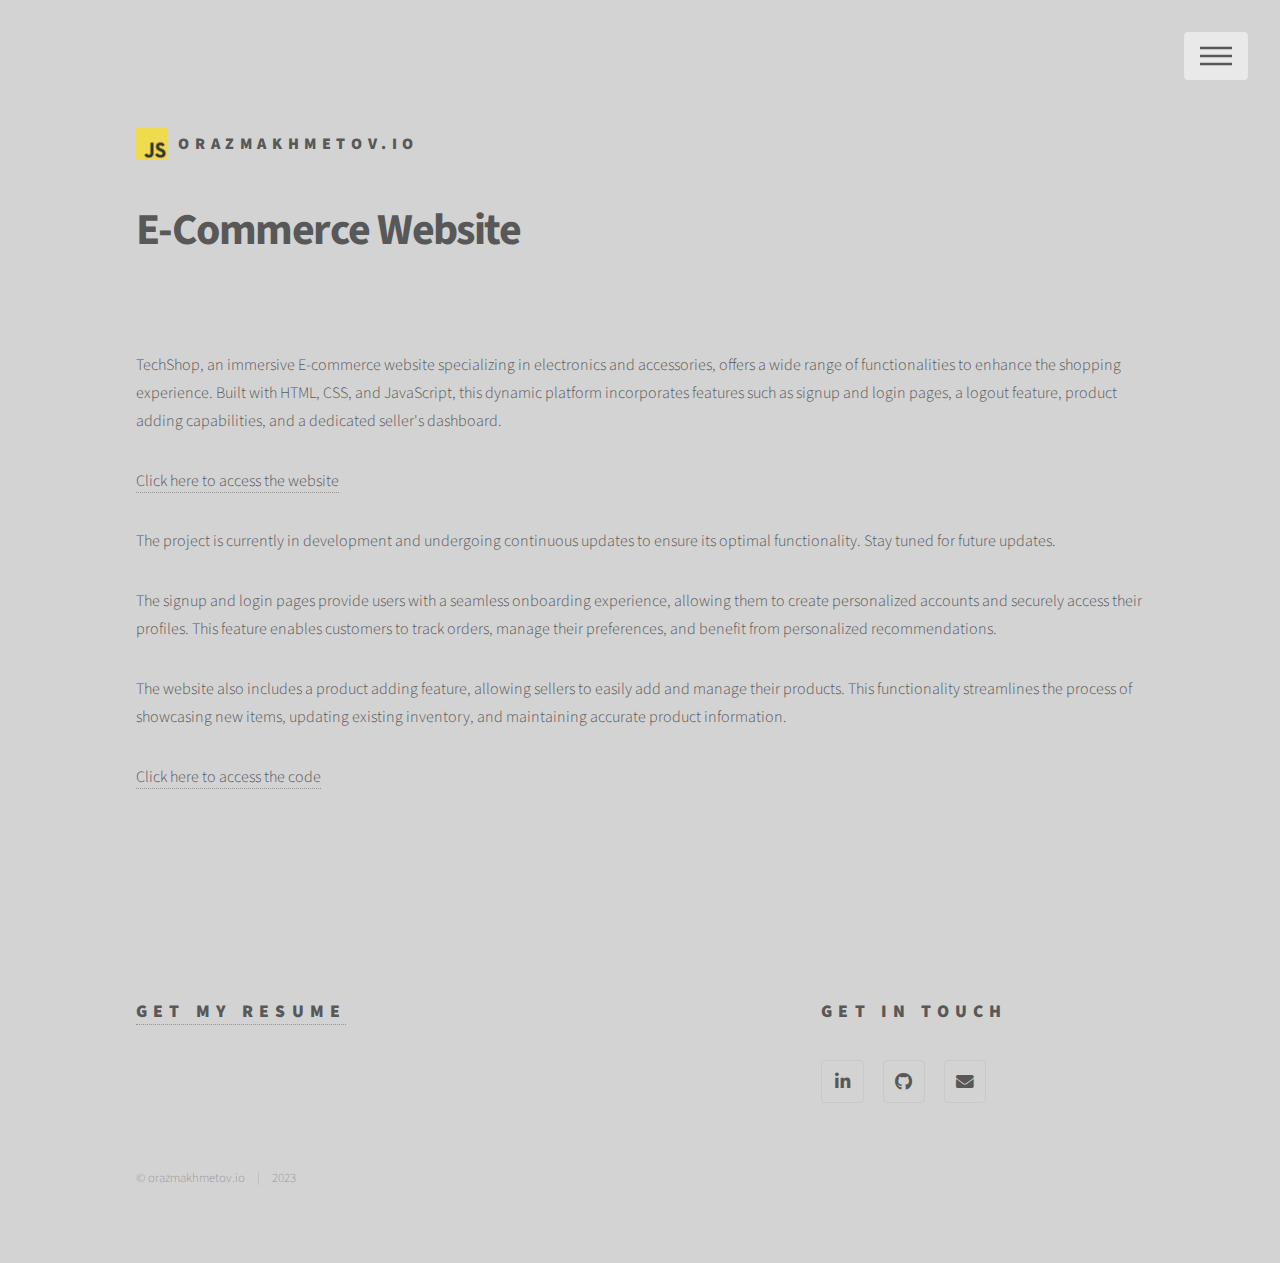
==== commit 83a7f6f6: "Add files via upload" ====
--- a/ecommerce.html
+++ b/ecommerce.html
@@ -2,7 +2,7 @@
 <!---->
 <html>
 	<head>
-		<title>Sample Page</title>
+		<title>E-Commerce Website</title>
 		<meta charset="utf-8" />
 		<meta name="viewport" content="width=device-width, initial-scale=1, user-scalable=no" />
 		<link rel="stylesheet" href="assets/css/main.css" />
@@ -36,21 +36,23 @@
 						<h2>Menu</h2>
 						<ul>
 							<li><a href="index.html">Home</a></li>
-							<li><a href="generic.html">Ipsum veroeros</a></li>
-							<li><a href="generic.html">Tempus etiam</a></li>
-							<li><a href="generic.html">Consequat dolor</a></li>
-							<li><a href="elements.html">Elements</a></li>
+							<li><a href="ecommerce.html">E-Commerce Website</a></li>
+							<li><a href="SearchMovieReactApp.html">Search Movie App</a></li>
+							<li><a href="resume_Page.html">Resume</a></li>
 						</ul>
 					</nav>
 
 				<!-- Main -->
 					<div id="main">
 						<div class="inner">
-							<h1>E-commerce App</h1>
-							<span class="image main"><img src="images/pic13.jpg" alt="" /></span>
-							<p>Donec eget ex magna. Interdum et malesuada fames ac ante ipsum primis in faucibus. Pellentesque venenatis dolor imperdiet dolor mattis sagittis. Praesent rutrum sem diam, vitae egestas enim auctor sit amet. Pellentesque leo mauris, consectetur id ipsum sit amet, fergiat. Pellentesque in mi eu massa lacinia malesuada et a elit. Donec urna ex, lacinia in purus ac, pretium pulvinar mauris. Curabitur sapien risus, commodo eget turpis at, elementum convallis elit. Pellentesque enim turpis, hendrerit tristique.</p>
-							<p>Lorem ipsum dolor sit amet, consectetur adipiscing elit. Duis dapibus rutrum facilisis. Class aptent taciti sociosqu ad litora torquent per conubia nostra, per inceptos himenaeos. Etiam tristique libero eu nibh porttitor fermentum. Nullam venenatis erat id vehicula viverra. Nunc ultrices eros ut ultricies condimentum. Mauris risus lacus, blandit sit amet venenatis non, bibendum vitae dolor. Nunc lorem mauris, fringilla in aliquam at, euismod in lectus. Pellentesque habitant morbi tristique senectus et netus et malesuada fames ac turpis egestas. In non lorem sit amet elit placerat maximus. Pellentesque aliquam maximus risus, vel venenatis mauris vehicula hendrerit.</p>
-							<p>Interdum et malesuada fames ac ante ipsum primis in faucibus. Pellentesque venenatis dolor imperdiet dolor mattis sagittis. Praesent rutrum sem diam, vitae egestas enim auctor sit amet. Pellentesque leo mauris, consectetur id ipsum sit amet, fersapien risus, commodo eget turpis at, elementum convallis elit. Pellentesque enim turpis, hendrerit tristique lorem ipsum dolor.</p>
+							<h1>E-Commerce Website</h1>
+							<span class="image main"><img src="images/ECom2.png" alt="" /></span>
+							<p>TechShop, an immersive E-commerce website specializing in electronics and accessories, offers a wide range of functionalities to enhance the shopping experience. Built with HTML, CSS, and JavaScript, this dynamic platform incorporates features such as signup and login pages, a logout feature, product adding capabilities, and a dedicated seller's dashboard.</p>
+							<p><span><a href="https://gitoraz.github.io/ecommercewebsite/">Click here to access the website</a></span></p>
+							<p>The project is currently in development and undergoing continuous updates to ensure its optimal functionality. Stay tuned for future updates.</p>
+							<p>The signup and login pages provide users with a seamless onboarding experience, allowing them to create personalized accounts and securely access their profiles. This feature enables customers to track orders, manage their preferences, and benefit from personalized recommendations.</p>
+							<p>The website also includes a product adding feature, allowing sellers to easily add and manage their products. This functionality streamlines the process of showcasing new items, updating existing inventory, and maintaining accurate product information.</p>
+							<p><span><a href="https://github.com/gitoraz/ecommercewebsite">Click here to access the code</a></span></p>
 						</div>
 					</div>
 
--- a/assets/css/main.css
+++ b/assets/css/main.css
@@ -93,7 +93,7 @@
 	}
 
 	body {
-		background: #ffffff;
+		background: lightgray;
 	}
 
 		body.is-preload *, body.is-preload *:before, body.is-preload *:after {
@@ -2043,263 +2043,6 @@
 		ul.icons li {
 			display: inline-block;
 			padding: 1em 0 0 1em;
-		}
-
-/* Form */
-
-	form {
-		margin: 0 0 2em 0;
-		overflow-x: hidden;
-	}
-
-		form > :last-child {
-			margin-bottom: 0;
-		}
-
-		form > .fields {
-			display: -moz-flex;
-			display: -webkit-flex;
-			display: -ms-flex;
-			display: flex;
-			-moz-flex-wrap: wrap;
-			-webkit-flex-wrap: wrap;
-			-ms-flex-wrap: wrap;
-			flex-wrap: wrap;
-			width: calc(100% + 3em);
-			margin: -1.5em 0 2em -1.5em;
-		}
-
-			form > .fields > .field {
-				-moz-flex-grow: 0;
-				-webkit-flex-grow: 0;
-				-ms-flex-grow: 0;
-				flex-grow: 0;
-				-moz-flex-shrink: 0;
-				-webkit-flex-shrink: 0;
-				-ms-flex-shrink: 0;
-				flex-shrink: 0;
-				padding: 1.5em 0 0 1.5em;
-				width: calc(100% - 1.5em);
-			}
-
-				form > .fields > .field.half {
-					width: calc(50% - 0.75em);
-				}
-
-				form > .fields > .field.third {
-					width: calc(100%/3 - 0.5em);
-				}
-
-				form > .fields > .field.quarter {
-					width: calc(25% - 0.375em);
-				}
-
-		@media screen and (max-width: 480px) {
-
-			form > .fields {
-				width: calc(100% + 3em);
-				margin: -1.5em 0 2em -1.5em;
-			}
-
-				form > .fields > .field {
-					padding: 1.5em 0 0 1.5em;
-					width: calc(100% - 1.5em);
-				}
-
-					form > .fields > .field.half {
-						width: calc(100% - 1.5em);
-					}
-
-					form > .fields > .field.third {
-						width: calc(100% - 1.5em);
-					}
-
-					form > .fields > .field.quarter {
-						width: calc(100% - 1.5em);
-					}
-
-		}
-
-	label {
-		display: block;
-		font-size: 0.9em;
-		font-weight: 900;
-		margin: 0 0 1em 0;
-	}
-
-	input[type="text"],
-	input[type="password"],
-	input[type="email"],
-	input[type="tel"],
-	select,
-	textarea {
-		-moz-appearance: none;
-		-webkit-appearance: none;
-		-ms-appearance: none;
-		appearance: none;
-		background-color: transparent;
-		border: none;
-		border-radius: 0;
-		border-bottom: solid 1px #c9c9c9;
-		color: inherit;
-		display: block;
-		outline: 0;
-		padding: 0;
-		text-decoration: none;
-		width: 100%;
-	}
-
-		input[type="text"]:invalid,
-		input[type="password"]:invalid,
-		input[type="email"]:invalid,
-		input[type="tel"]:invalid,
-		select:invalid,
-		textarea:invalid {
-			box-shadow: none;
-		}
-
-		input[type="text"]:focus,
-		input[type="password"]:focus,
-		input[type="email"]:focus,
-		input[type="tel"]:focus,
-		select:focus,
-		textarea:focus {
-			border-bottom-color: #f2849e;
-			box-shadow: inset 0 -1px 0 0 #f2849e;
-		}
-
-	select {
-		background-image: url("data:image/svg+xml;charset=utf8,%3Csvg xmlns='http://www.w3.org/2000/svg' width='40' height='40' preserveAspectRatio='none' viewBox='0 0 40 40'%3E%3Cpath d='M9.4,12.3l10.4,10.4l10.4-10.4c0.2-0.2,0.5-0.4,0.9-0.4c0.3,0,0.6,0.1,0.9,0.4l3.3,3.3c0.2,0.2,0.4,0.5,0.4,0.9 c0,0.4-0.1,0.6-0.4,0.9L20.7,31.9c-0.2,0.2-0.5,0.4-0.9,0.4c-0.3,0-0.6-0.1-0.9-0.4L4.3,17.3c-0.2-0.2-0.4-0.5-0.4-0.9 c0-0.4,0.1-0.6,0.4-0.9l3.3-3.3c0.2-0.2,0.5-0.4,0.9-0.4S9.1,12.1,9.4,12.3z' fill='%23c9c9c9' /%3E%3C/svg%3E");
-		background-size: 1.25rem;
-		background-repeat: no-repeat;
-		background-position: calc(100% - 1rem) center;
-		height: 3em;
-		padding-right: 3em;
-		text-overflow: ellipsis;
-	}
-
-		select option {
-			background: #ffffff;
-		}
-
-		select:focus::-ms-value {
-			background-color: transparent;
-		}
-
-		select::-ms-expand {
-			display: none;
-		}
-
-	input[type="text"],
-	input[type="password"],
-	input[type="email"],
-	select {
-		height: 3em;
-	}
-
-	textarea {
-		padding: 0;
-		min-height: 3.75em;
-	}
-
-	input[type="checkbox"],
-	input[type="radio"] {
-		-moz-appearance: none;
-		-webkit-appearance: none;
-		-ms-appearance: none;
-		appearance: none;
-		display: block;
-		float: left;
-		margin-right: -2em;
-		opacity: 0;
-		width: 1em;
-		z-index: -1;
-	}
-
-		input[type="checkbox"] + label,
-		input[type="radio"] + label {
-			text-decoration: none;
-			color: #585858;
-			cursor: pointer;
-			display: inline-block;
-			font-size: 1em;
-			font-weight: 300;
-			padding-left: 2.55em;
-			padding-right: 0.75em;
-			position: relative;
-		}
-
-			input[type="checkbox"] + label:before,
-			input[type="radio"] + label:before {
-				-moz-osx-font-smoothing: grayscale;
-				-webkit-font-smoothing: antialiased;
-				display: inline-block;
-				font-style: normal;
-				font-variant: normal;
-				text-rendering: auto;
-				line-height: 1;
-				text-transform: none !important;
-				font-family: 'Font Awesome 5 Free';
-				font-weight: 900;
-			}
-
-			input[type="checkbox"] + label:before,
-			input[type="radio"] + label:before {
-				border-radius: 4px;
-				border: solid 1px #c9c9c9;
-				content: '';
-				display: inline-block;
-				font-size: 0.8em;
-				height: 2.25em;
-				left: 0;
-				line-height: 2.25em;
-				position: absolute;
-				text-align: center;
-				top: 0;
-				width: 2.25em;
-			}
-
-		input[type="checkbox"]:checked + label:before,
-		input[type="radio"]:checked + label:before {
-			background: #585858;
-			border-color: #585858;
-			color: #ffffff;
-			content: '\f00c';
-		}
-
-		input[type="checkbox"]:focus + label:before,
-		input[type="radio"]:focus + label:before {
-			border-color: #f2849e;
-			box-shadow: 0 0 0 1px #f2849e;
-		}
-
-	input[type="checkbox"] + label:before {
-		border-radius: 4px;
-	}
-
-	input[type="radio"] + label:before {
-		border-radius: 100%;
-	}
-
-/* Box */
-
-	.box {
-		border-radius: 4px;
-		border: solid 1px #c9c9c9;
-		margin-bottom: 2em;
-		padding: 1.5em;
-	}
-
-		.box > :last-child,
-		.box > :last-child > :last-child,
-		.box > :last-child > :last-child > :last-child {
-			margin-bottom: 0;
-		}
-
-		.box.alt {
-			border: 0;
-			border-radius: 0;
-			padding: 0;
 		}
 
 /* Image */
@@ -2566,7 +2309,7 @@
 		-webkit-flex-wrap: wrap;
 		-ms-flex-wrap: wrap;
 		flex-wrap: wrap;
-		postiion: relative;
+		position: relative;
 		margin: -2.5em 0 0 -2.5em;
 	}
 
@@ -3160,7 +2903,7 @@
 
 	#footer {
 		padding: 5em 0 6em 0 ;
-		background-color: #f6f6f6;
+		background-color: lightgray;
 	}
 
 		#footer > .inner {
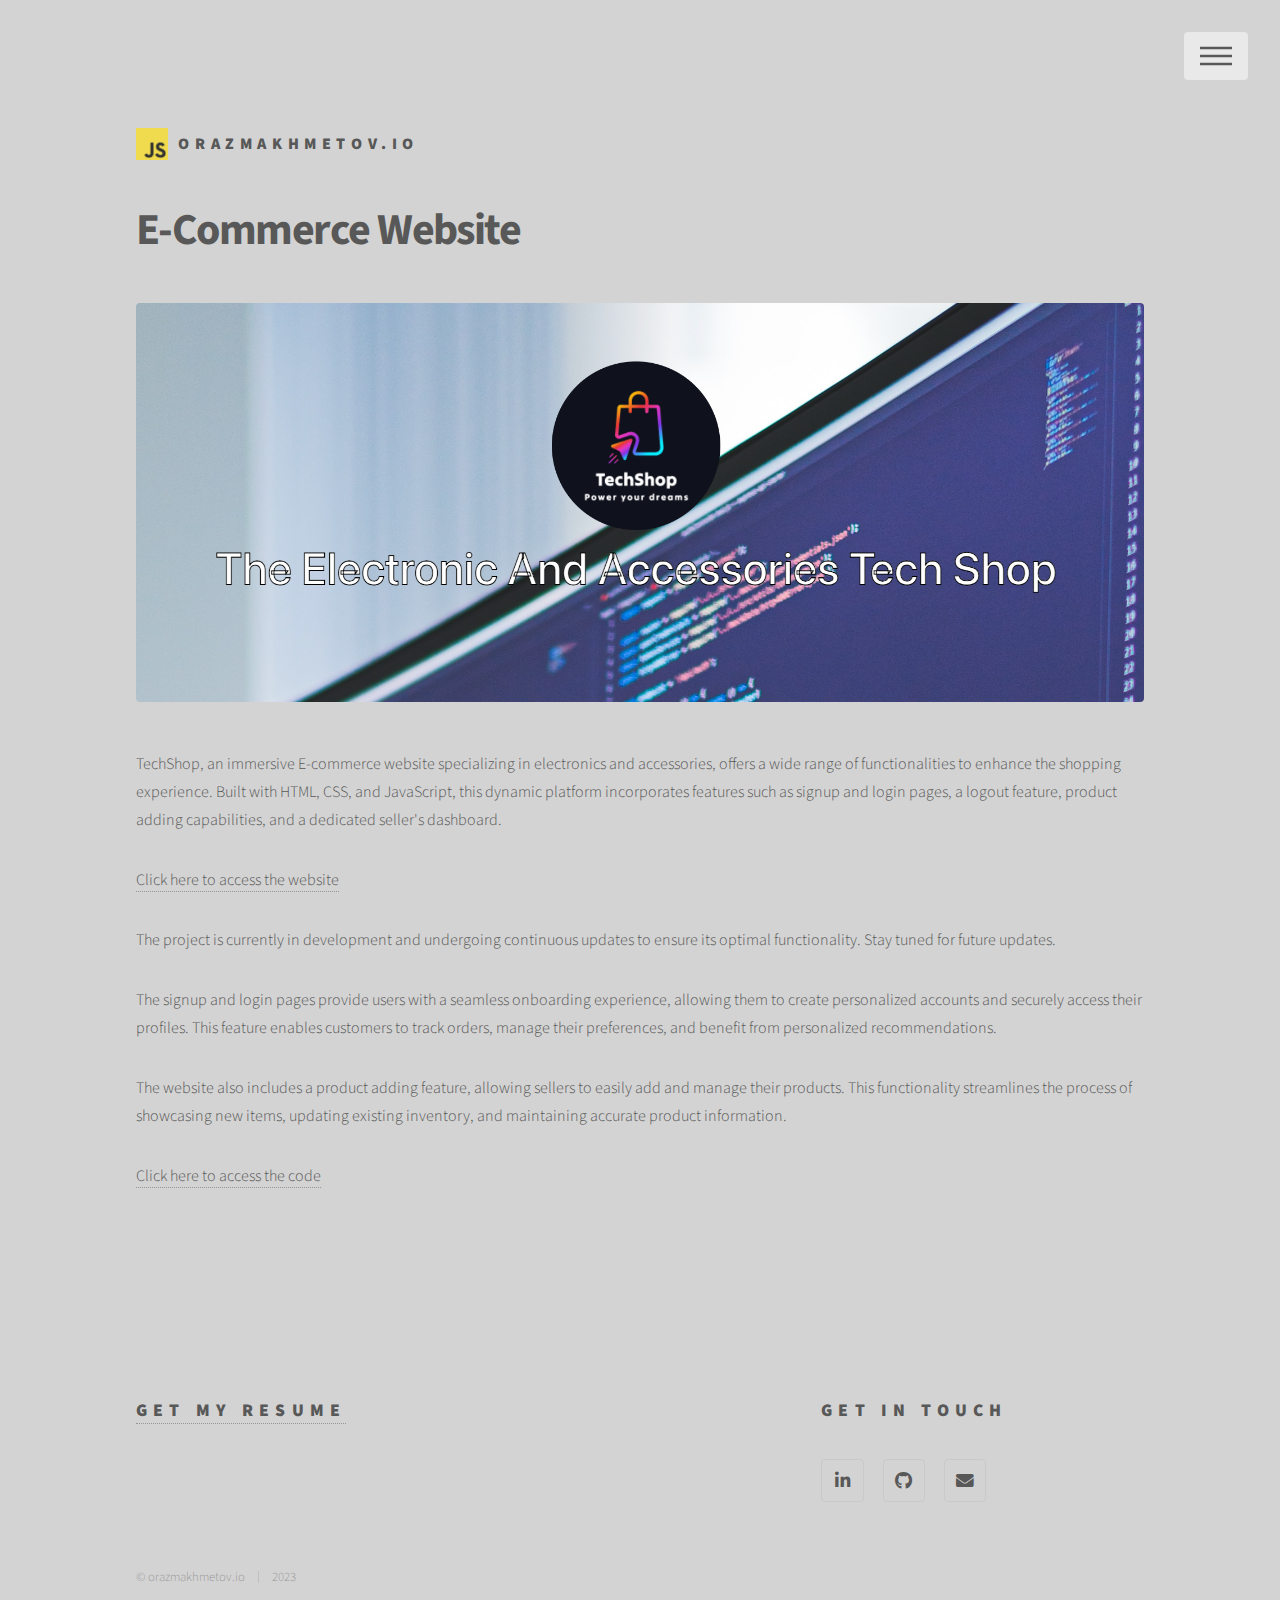
==== commit 700f9e28: "Add files via upload" ====
--- a/ecommerce.html
+++ b/ecommerce.html
@@ -60,8 +60,8 @@
                 <footer id="footer">
                     <div class="inner">
                         <section>
-                            <h2> <a href="resume.html">
-                                Get My Resume</h2>
+                            <h2><a href='/Oraz_Makhmetov_CV.pdf'
+								download='Oraz Makhmetov CV.pdf'>Get My Resume</a></h2>
                             </a>
                         </section>
                         <section>
